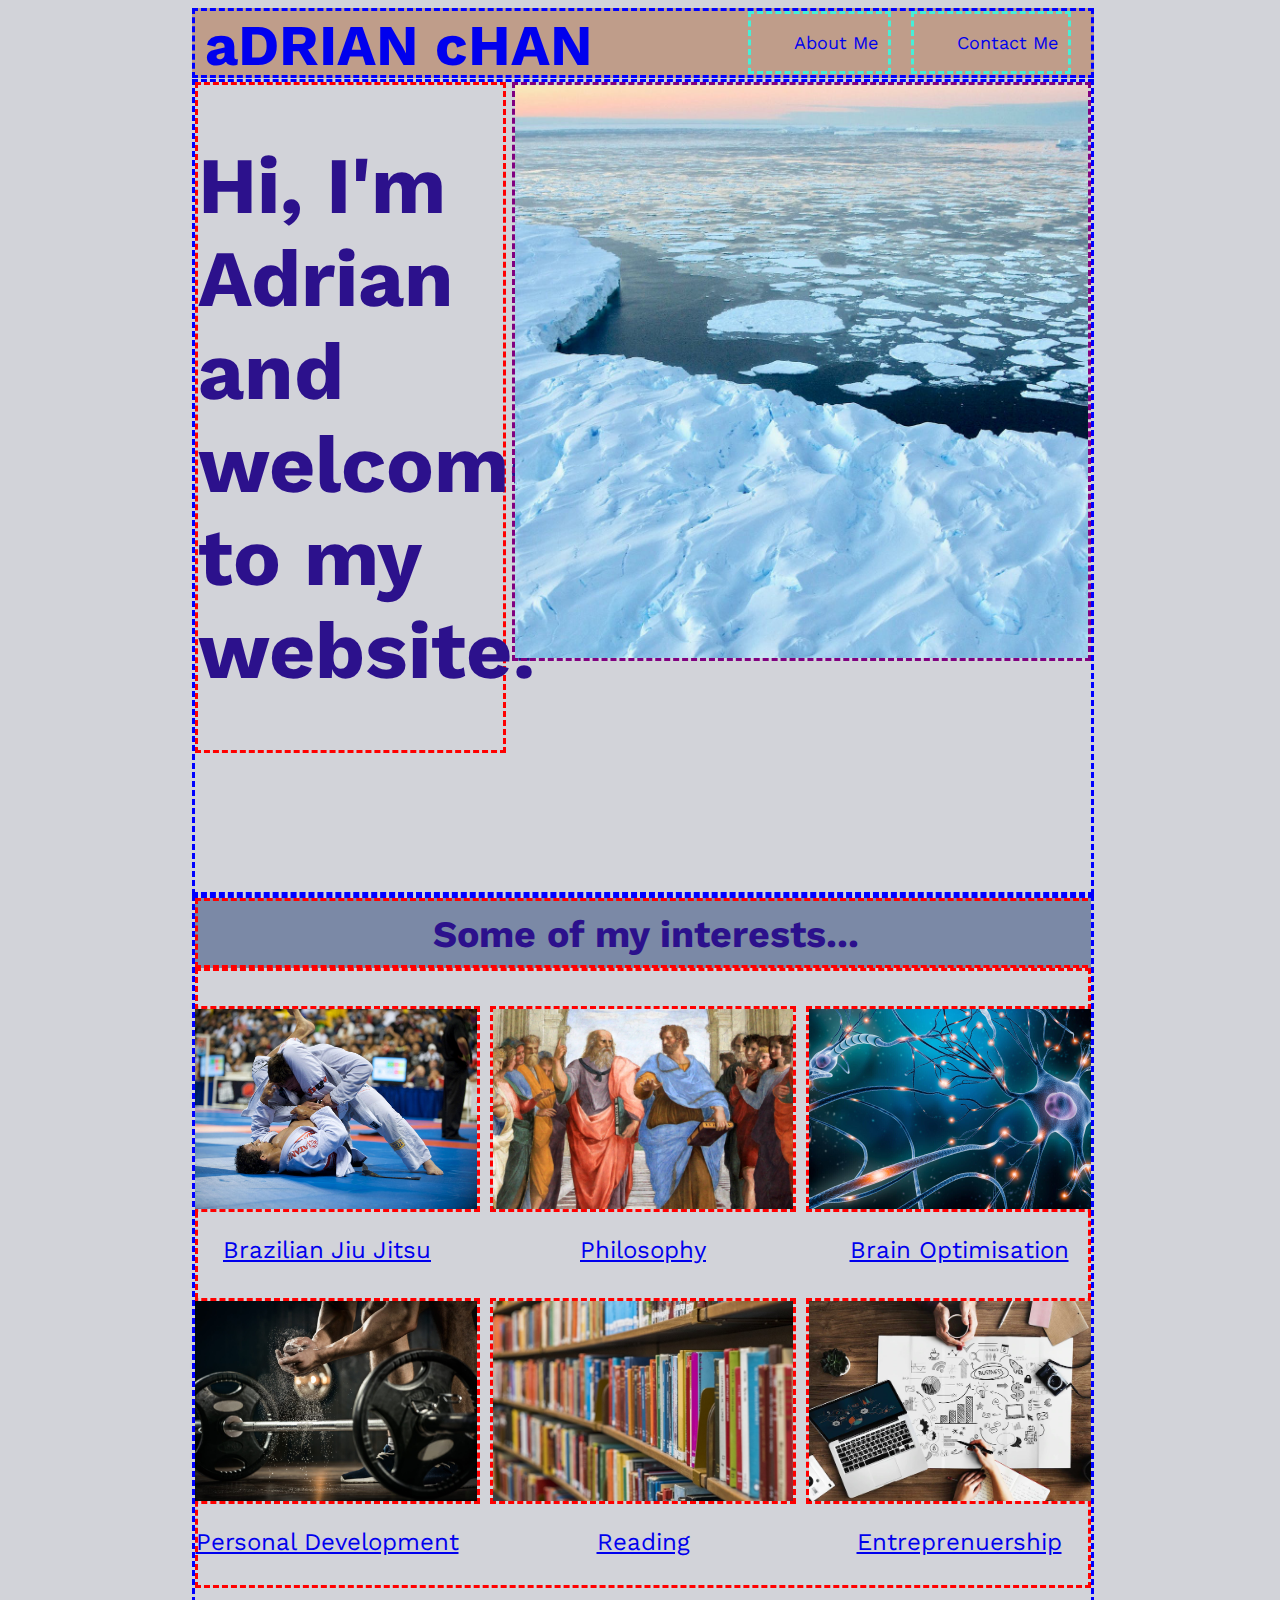
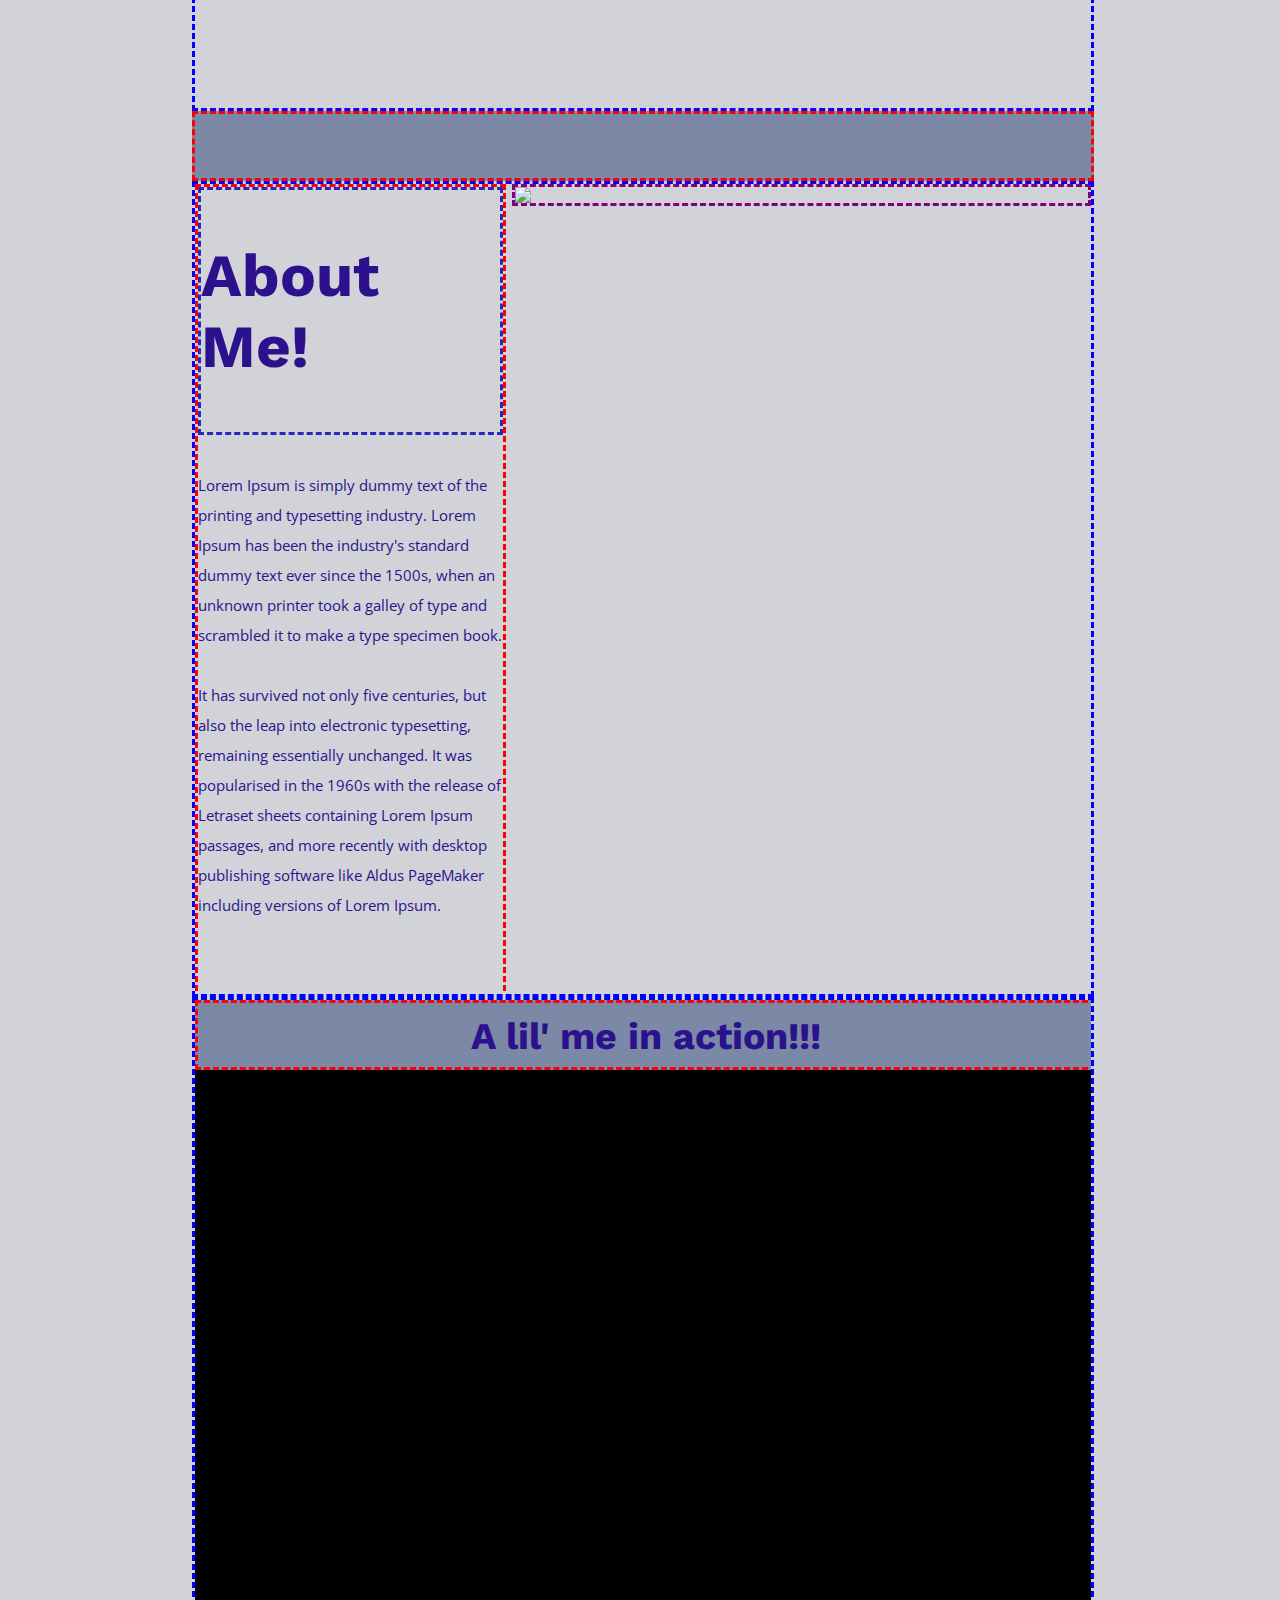
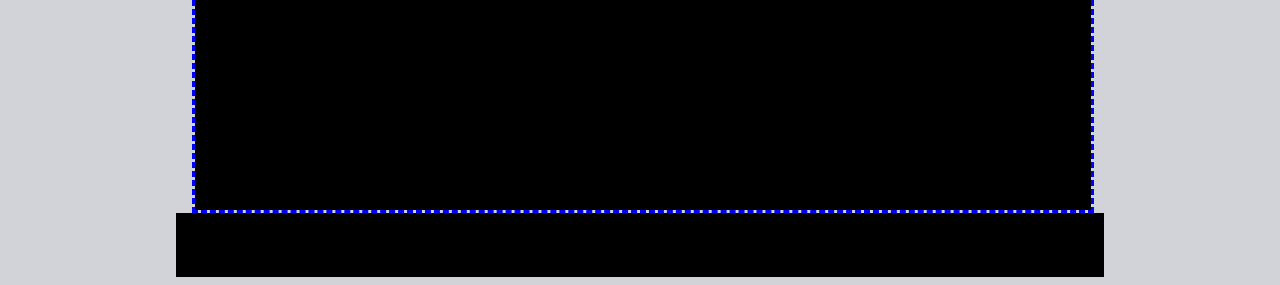
==== index.html @ 6a080537 "-main" ====
<!DOCTYPE html>
<html lang="em">
    <head>
        <meta charset="UTF-8">
        <meta name="viewport" content="width=device-width", initial-scale=1.0">
        <meta http-equiv="X-UA-Compatible" content="ie-edge">
        <meta name="HandheldFriendly" content="true">
        <title>Adrian Chan</title>
        <link rel="stylesheet" type="text/css" href="Resources/index.css">
        <link href="https://fonts.googleapis.com/css?family=Open+Sans|Work+Sans:300" rel="stylesheet">

    </head>

<body>
    <!--Header Section-->
        <div id="header">
            <div class="logo">
                <h1> <a href="#"> aDRIAN cHAN</a></h1>
            </div>
            <div class="nav">
                <ul>
                    <li><a href="<A1>/contact.html"> Contact Me</a></li>
                </ul>
            </div>
            <div class="nav">
                <ul>
                    <li><a href="file:///Users/achan/Projects/A1/index.html"> About Me</a></li>
                </ul>
            </div>
        </div>


    <!--Body Section-->
    
        <div class="container">
            <div class="first-banner">
            <div class="L-column">
                <h1>Hi, I'm Adrian and welcome to my website!</h1>
            </div>
            
            <div class="R-column">
                <img src="Resources/images/iceberg.jpeg">
            </div>
            </div>
        </div>

        <div class="container">
            <div class="section-title">
                <h2>Some of my interests...</h2>
            </div>

            <div class="tiles">
                <div class="row">
                    <div class="column">
                        <div class="image-container">
                            <a href="https://en.wikipedia.org/wiki/Brazilian_jiu-jitsu" target="_blank" title="Brazilian Jiu Jitsu">
                        <img src="Resources/images/bjj.jpeg">
                            
                        </div> 
                        <div class="row">
                            <p>Brazilian Jiu Jitsu</p>   
                        </div>
                        </a>
                    </div>

                    <div class="column">
                        
                            <div class="image-container">
                                <a href="https://en.wikipedia.org/wiki/Philosophy" target="_blank" title="Philosophy">
                                <img src="Resources/images/philosophy.png">    
                            </div>
                            <div class="row">
                                <p>Philosophy</p>  
                            </div> 
                        </a> 
                    </div>

                    <div class="column">
                       
                            <div class="image-container">
                                <a href="https://blogs.scientificamerican.com/guest-blog/you-can-increase-your-intelligence-5-ways-to-maximize-your-cognitive-potential/"  
                                target="_blank"
                                title="5 Ways To Maximise Your Cognitive Potential">
                                <img src="Resources/images/neurons.jpeg">
                            </div> 
                            <div class="row">
                                <p>Brain Optimisation</p>  
                            </div> 
                        </a>
                    </div>
                </div>

                <div class="row">
                    <div class="column">
                            <div class="image-container">
                                <a href="https://en.wikipedia.org/wiki/Personal_development" target="_blank" title="Personal Development">
                            <img src="Resources/images/weights.jpeg">
                            </div>
                            <div class="row">
                                <p>Personal Development</p>  
                            </div>
                        </a>     
                    </div>

                    <div class="column">
                        
                            <div class="image-container">
                                <a href="https://www.amazon.com.au/books-store/b?ie=UTF8&node=4851626051" target="_blank" title="Amazon Books">
                                <img src="Resources/images/library.jpeg">
                            </div> 
                            <div class="row">
                                <p>Reading</p>  
                            </div>
                        </a> 
                    </div>
                    
                    <div class="column">
                        
                            <div class="image-container">
                                <a href="https://en.wikipedia.org/wiki/Entrepreneurship" target="_blank" title="Entrepreneurship">
                                <img src="Resources/images/entreprenuer.webp">
                            
                            </div> 
                            <div class="row">
                                <p>Entreprenuership</p>  
                            </div>  
                        </a>
                        </a> 
                    </div>
                </div>

            </div>
            
        </div>
        <div class="section-title"></div>

<!--About me Section-->

        <div class="container">
            <div class="L-column">
                <div class="about-title">
                    <h2>About Me!</h2>
                </div>

                <div class="about-descrip">
                    <p>Lorem Ipsum is simply dummy text of the printing and typesetting industry. Lorem Ipsum has been the industry's standard dummy text ever since the 1500s, when an unknown printer took a galley of type and scrambled it to make a type specimen book. 
                        <br><br>
                        It has survived not only five centuries, but also the leap into electronic typesetting, remaining essentially unchanged. It was popularised in the 1960s with the release of Letraset sheets containing Lorem Ipsum passages, and more recently with desktop publishing software like Aldus PageMaker including versions of Lorem Ipsum.</p>
                </div>
            </div>

            <div class="R-column">
                <div class="personal-pic">
                <img src="Resources/images/PXL_20210820_105557443.MP.jpg">
                <img src="Resources/images/IMG-20210425-WA0020.jpg">
                </div>
            </div>
        </div>

<!--Video Section-->

    <div class="container">
        <div class="section-title">
            <h2>A lil' me in action!!!</h2>
        </div>

        <div class="vid-container">
            <iframe width=90% height=90% src="https://www.youtube.com/embed/cXAFay__i5Q" title="YouTube video player" frameborder="0" allow="accelerometer; autoplay; clipboard-write; encrypted-media; gyroscope; picture-in-picture" allowfullscreen></iframe>
        </div> 

    </div>
<footer>


    
</footer>
</body>
---- Resources/index.css ----
/* Media Queries: Tablet Landscape */
@media screen and (max-width: 1060px) {
  #primary { width:67%; }
  #secondary { width:30%; margin-left:3%;}  
}

/* Media Queries: Tabled Portrait */
@media screen and (max-width: 768px) {
  #primary { width:100%; }
  #secondary { width:100%; margin:0; border:none; }
} 

html { font-size:100%; }

@media (min-width: 640px) { body {font-size:1rem;} } 
@media (min-width:960px) { body {font-size:1.2rem;} } 
@media (min-width:1100px) { body {font-size:1.5rem;} } 


body {
    Font-Family: 'Work Sans', Sans-Serif;
    font-weight:normal;
    max-width: 100%;
    background-color: #D2D3D9;
    overflow-x: hidden;
    color: #2C118C;
    margin-left: 12rem;
    margin-right: 12rem;
  
}


footer {
  padding: 2rem 1rem;
  margin: 0 -1rem;
  width: calc(100% + 2rem);
  background-color: black;
  color: var(--color-light-bg);
    width: 100%;
 }


img {
    max-width: 100%;
    min-height: 100%;
    max-height: 100%;
    display: block;
    object-fit:cover; 
    height: auto;

}

ul > li {
    display: inline-block;
    padding-left: 3px;
    /* You can also add some margins here to make it look prettier */
}



.container {
    height: 90vh;
    width: 100%;
    max-width: 100%;
    overflow: hidden;
    border-color: blue;
    border-style: dashed;
    display: block;
}

.form-cont {
  width: 100%;
  height: 80vh;
  display: flex;
  align-items: center;
  justify-content: center;
  
}

form{
  background: #f2f2f2;
  display: flex;
  flex-direction: column;
  padding: 1vw 4vw;
  width: 90%;
  max-width: 600px;
  border-radius: 10px;
  height: 80vh;
  margin-top: 50px;
  border-color: blue;
  border-style: dashed;
}

form h3{
  color:#001660;
  margin-bottom: 20px; 
  font-weight: 800;
}

form input, form textarea{
  border: 0;
  margin: 10px 0;
  padding: 20px;
  outline: none;
  background: white;
  font-size:16px;

}

form button{
  padding: 15px;
  background: white;
  color: red;
  font-size: 18px;
  border: 0;
  outline: none;
  cursor: pointer;
  width: 150px;
  margin: 20px auto 0;
  border-radius: 30px;
}

/* Header Section */

#header {
    border-color: blue;
    border-style: dashed;
    width: 100%;
    height: 64px;
    background-color: #BF9D8A;
}

.logo {
    float: left;
    padding-left: 10px;
    font-size: larger;
    vertical-align: middle;
    
}

.logo a{
    text-decoration: none;
}

.logo h1{
  display: inline;
}
.nav{
  float: right;
    border-color: rgb(69, 239, 216);
    border-style: dashed;
    padding-right: 10px;
    font-size:large;
    display: inline;
    margin-right: 20px;

}

.nav a{
  text-decoration: none;
}

/* Body Section */

/*first banner section*/

.first-banner{
    background-color: #7B89A6;
    z-index: 10;
}

.L-column{
    width: 34%;
    float: left;
    border-color: red;
    border-style: dashed;
    Font-Family: 'Work Sans', Sans-Serif;
    Font-Size: 40px;
    height: 100%;
    display: block;
    margin: 0 auto;
}

.LL-column{
  margin-left: 150px;
  display: block;
  border-color: red;
    border-style: dashed;
    Font-Family: 'Work Sans', Sans-Serif;
    Font-Size: 40px;
    float: left;
    width: 35%;
}

.LL-column a {
  text-decoration: none;
}

.R-column {
    width: 64%;
    float: right;
    border-color: purple;
    border-style: dashed;
    display: block;
}
.RR-column{
  margin-right: 150px;
  display: block;
  border-color: rgb(27, 50, 198);
  border-style: dashed;
  Font-Family: 'Work Sans', Sans-Serif;
  Font-Size: 45px;
  float: right;
  width: 33%;
}

/* Interest section */

.section-title{
    height: 64px;
    width: 100%;
    line-height: 5px;
    border-color: red;
    border-style: dashed;
    text-align: center;
    background-color: #7B89A6;
    font-size: 25px;
}


.tiles{
    padding-top: 30px;
    border-color: red;
    border-style: dashed;
  
    
}
.image-container {
    width: 300px;
    height: 200px;
    border-color: red;
    border-style: dashed;
    margin-right: auto;
    margin-left: auto;
    Font-Family: 'Work Sans', Sans-Serif;
    
  }



.row {
    display: flex;
    justify-content: center;
    
  }
  
  /* Create three equal columns that sits next to each other */
  .column {
    flex: 33.33%;
    padding: 5px;
   
  }

  /* About me section*/

  .about-title{
      height: auto;
      border-color: rgb(39, 41, 189);
      border-style: dashed;
      position: relative;
  }

  .about-descrip{
    Font-Family: 'Open Sans', Sans-Serif;
    Font-Size: 15px;
    padding-top: 20px;
    line-height: 2em;
    position: relative;
  }

.personal-pic{
    transition: 1s;
}

  .personal-pic img:last-child {
    display: none;  
  }
  .personal-pic:hover img:last-child {
    display: block;  
  }
  .personal-pic:hover img:first-child {
    display: none;  
  }

  /*Video Section */

  .vid-container{
      width: 100%;
      height: 100%;
      padding-left: auto;
      padding-right: auto;
      background-color: black;
  }

  iframe{
    display: block;
    margin: 0 auto;
  }
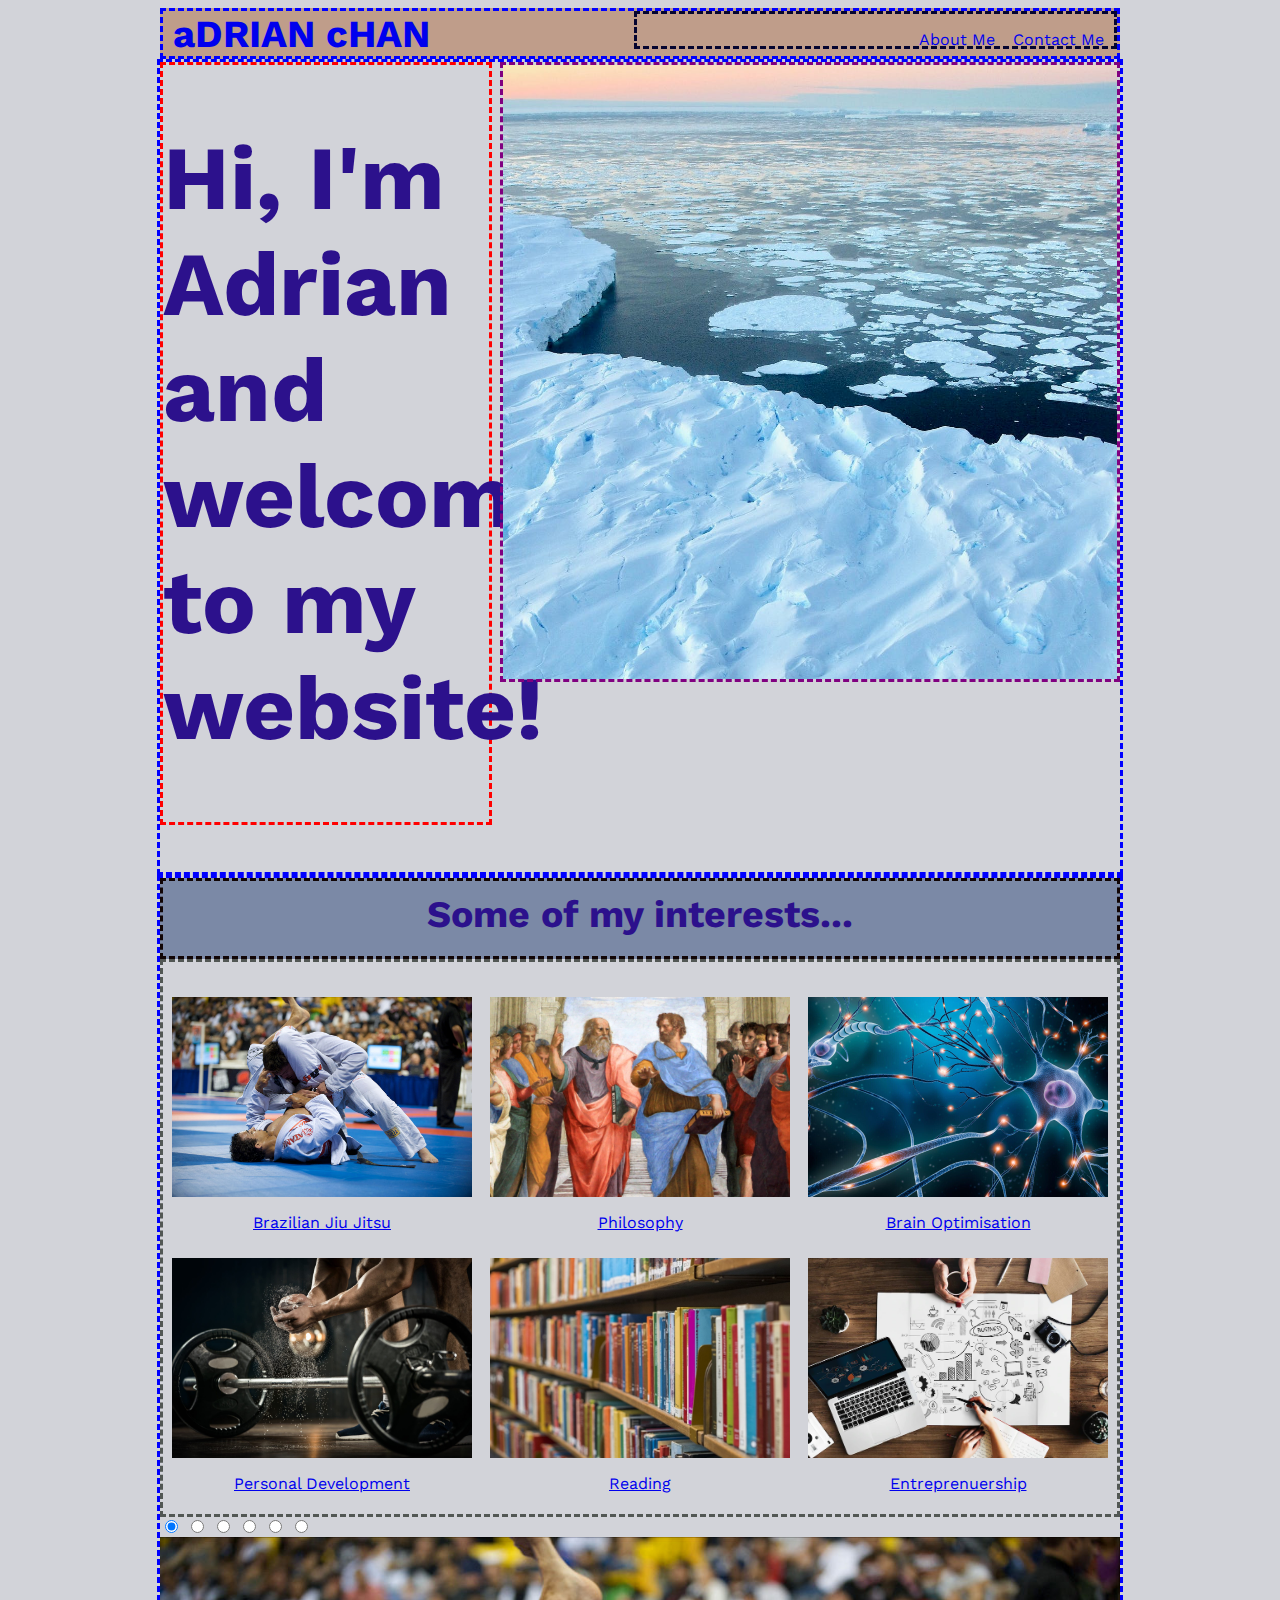
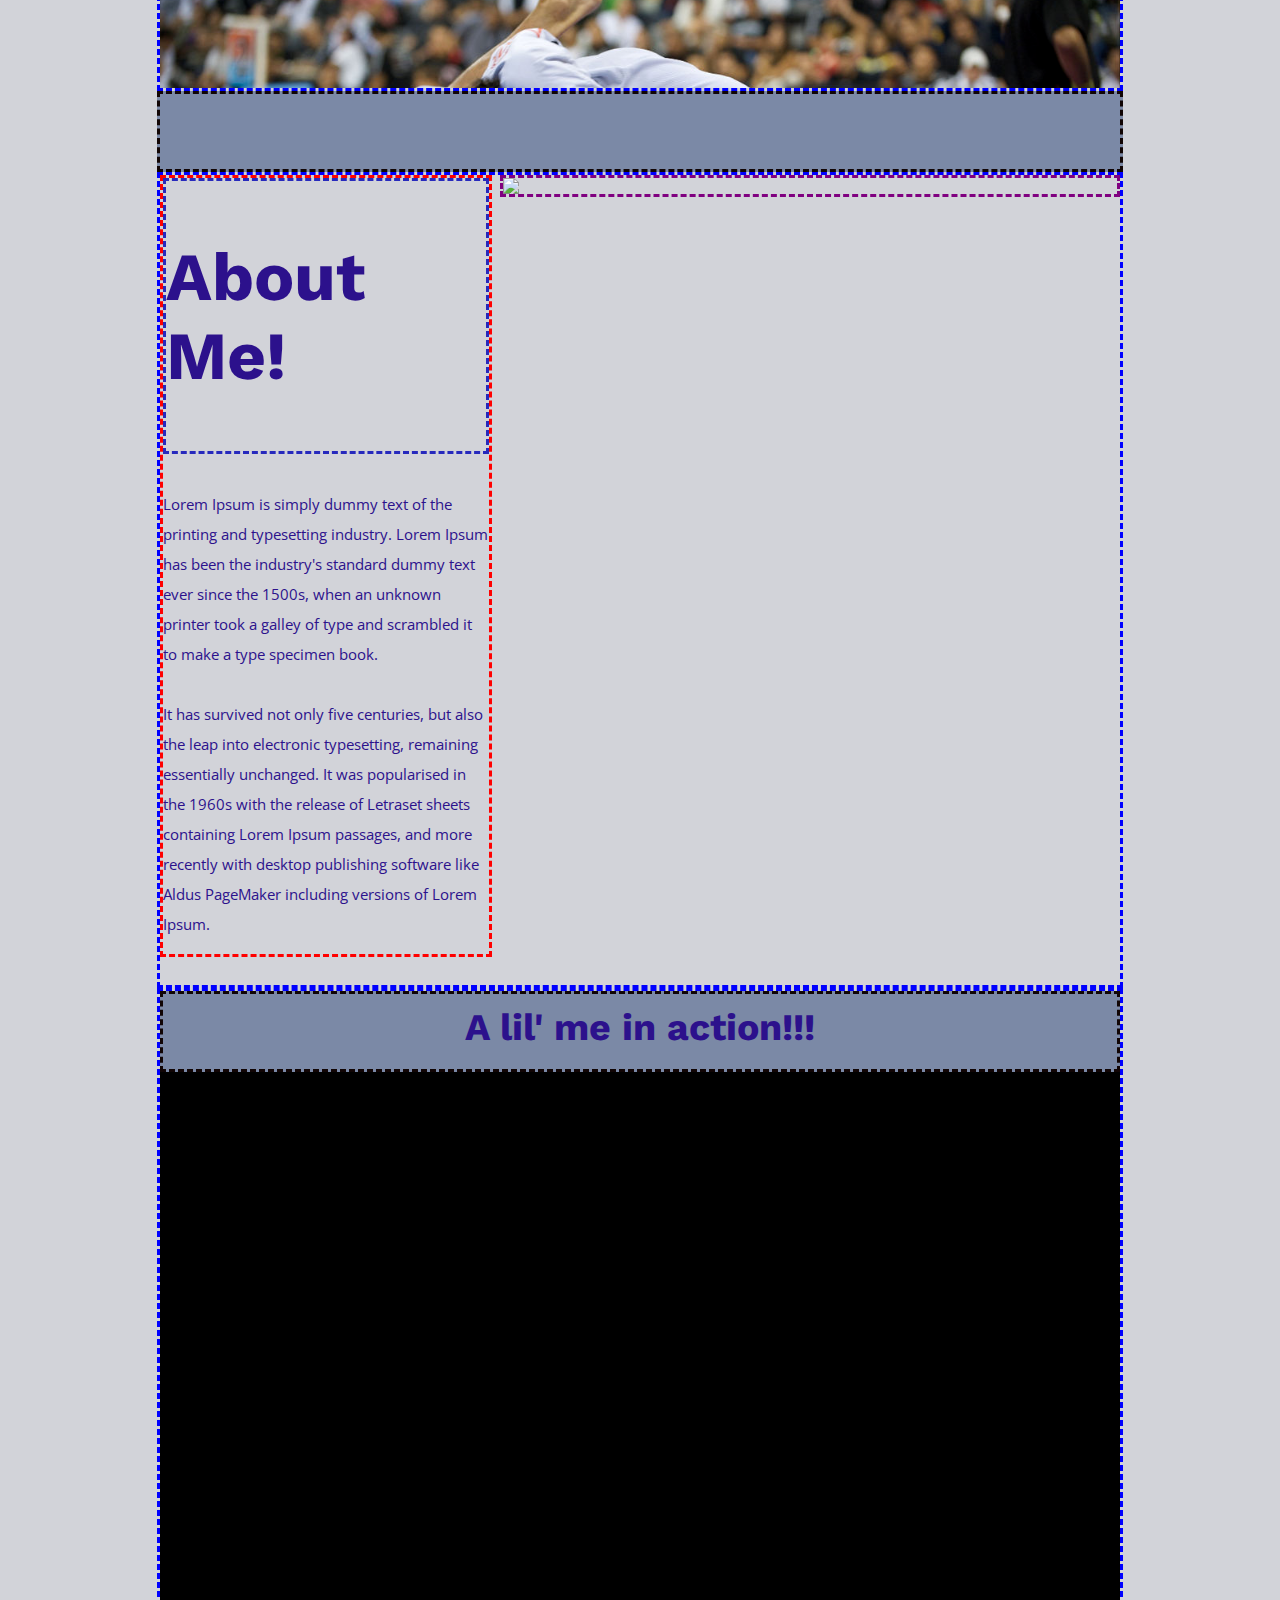
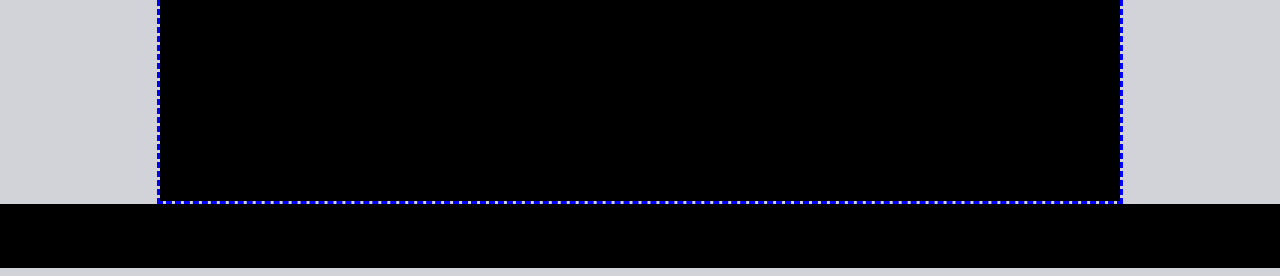
==== commit b2e280ec: "index page responsive complete" ====
--- a/index.html
+++ b/index.html
@@ -12,20 +12,40 @@
     </head>
 
 <body>
+
+    
     <!--Header Section-->
-        <div id="header">
+<!--         <div id="header">
             <div class="logo">
                 <h1> <a href="#"> aDRIAN cHAN</a></h1>
             </div>
             <div class="nav">
                 <ul>
-                    <li><a href="<A1>/contact.html"> Contact Me</a></li>
+                    <li><a href="https://adrianchan10.github.io/A1/contact.html"> Contact Me</a></li>
                 </ul>
             </div>
             <div class="nav">
                 <ul>
                     <li><a href="file:///Users/achan/Projects/A1/index.html"> About Me</a></li>
                 </ul>
+            </div>
+            <div class="nav">
+                <img src="Resources/images/menu.png" class="menu-icon">
+            </div>
+        </div> -->
+
+        <div id="header">
+            <div class="logo">
+                <h1> <a href="#"> aDRIAN cHAN</a></h1>
+            </div>
+            <div class="navbar">
+                <nav>
+                    <ul id="menuList">
+                        <li><a href="file:///Users/achan/Projects/A1/index.html"> About Me</a></li>
+                        <li><a href="https://adrianchan10.github.io/A1/contact.html"> Contact Me</a></li>
+                    </ul>
+                </nav>
+                <img src="Resources/images/menu.png" class="menu-icon" onclick="togglemenu()">
             </div>
         </div>
 
@@ -131,6 +151,58 @@
 
             </div>
             
+<!--carosel for media responsive-->
+             <div class="carousel">
+                <input type="radio" name="position" checked />
+                <input type="radio" name="position" />
+                <input type="radio" name="position" />
+                <input type="radio" name="position" />
+                <input type="radio" name="position" />
+                <input type="radio" name="position" />
+                <main id="carousel">
+                    <div class="item">
+                        <a href="https://en.wikipedia.org/wiki/Brazilian_jiu-jitsu" target="_blank" title="Brazilian Jiu Jitsu">
+                        <img src="Resources/images/bjj.jpeg">
+                        <div class="row">
+                            <h3>Brazilian Jiu Jitsu</h3>   
+                        </div>
+                        </a>
+                    </div>
+                    <div class="item">
+                        
+                        <img src="Resources/images/philosophy.png">  
+                            <div class="row">
+                                <h3>Philosophy</h3>  
+                            </div>
+                    </div>
+                <div class="item">
+                    <img src="Resources/images/neurons.jpeg">
+                        <div class="row">
+                            <h3>Brain Optimisation</h3>  
+                        </div> 
+                </div>
+                <div class="item">
+                    <img src="Resources/images/weights.jpeg">
+                        <div class="row">
+                            <h3>Personal Development</h3>  
+                        </div>
+                </div>
+                <div class="item">
+                    <img src="Resources/images/library.jpeg">
+                        <div class="row">
+                            <h3>Reading</h3>  
+                        </div>
+                </div>
+                <div class="item">
+                    <a href="https://en.wikipedia.org/wiki/Entrepreneurship" target="_blank" title="Entrepreneurship">
+                        <img src="Resources/images/entreprenuer.webp">
+                        <div class="row">
+                            <p>Entreprenuership</p>  
+                        </div>  
+                    </a>
+                </div>
+                <main>
+             </div>
         </div>
         <div class="section-title"></div>
 
@@ -170,9 +242,23 @@
 
     </div>
 <footer>
-
-
-    
 </footer>
+    <script>
+        var menuList = document.getElementById("menuList");
+
+        menuList.style.maxHeight = "0px";
+
+        function togglemenu() {
+
+            if(menuList.style.maxHeight == "0px")
+        {
+            menuList.style.maxHeight="130px";
+    }
+        else {
+            menuList.style.maxHeight = "0px";
+        }
+    }
+</script>
+
 </body>
-    +</html>--- a/Resources/index.css
+++ b/Resources/index.css
@@ -1,20 +1,3 @@
-/* Media Queries: Tablet Landscape */
-@media screen and (max-width: 1060px) {
-  #primary { width:67%; }
-  #secondary { width:30%; margin-left:3%;}  
-}
-
-/* Media Queries: Tabled Portrait */
-@media screen and (max-width: 768px) {
-  #primary { width:100%; }
-  #secondary { width:100%; margin:0; border:none; }
-} 
-
-html { font-size:100%; }
-
-@media (min-width: 640px) { body {font-size:1rem;} } 
-@media (min-width:960px) { body {font-size:1.2rem;} } 
-@media (min-width:1100px) { body {font-size:1.5rem;} } 
 
 
 body {
@@ -24,9 +7,6 @@
     background-color: #D2D3D9;
     overflow-x: hidden;
     color: #2C118C;
-    margin-left: 12rem;
-    margin-right: 12rem;
-  
 }
 
 
@@ -61,11 +41,12 @@
 .container {
     height: 90vh;
     width: 100%;
-    max-width: 100%;
+    max-width: 60rem;
     overflow: hidden;
     border-color: blue;
     border-style: dashed;
     display: block;
+    margin: 0 auto;
 }
 
 .form-cont {
@@ -122,20 +103,31 @@
 
 /* Header Section */
 
-#header {
+/* #header {
     border-color: blue;
     border-style: dashed;
     width: 100%;
     height: 64px;
     background-color: #BF9D8A;
+} */
+
+#header{
+  max-width: 60rem;
+  box-sizing: border-box;
+  overflow: hidden;
+  background-color: #BF9D8A;
+  border-color: blue;
+  border-style: dashed;
+  display: block;
+  margin: 0 auto;
+  
 }
 
 .logo {
     float: left;
     padding-left: 10px;
     font-size: larger;
-    vertical-align: middle;
-    
+    vertical-align: middle;   
 }
 
 .logo a{
@@ -145,7 +137,16 @@
 .logo h1{
   display: inline;
 }
-.nav{
+
+.menu-icon{
+  width: 50px;
+  cursor: pointer;
+  display: none;
+  margin: 2px 0;
+}
+
+
+/* .nav{
   float: right;
     border-color: rgb(69, 239, 216);
     border-style: dashed;
@@ -154,11 +155,34 @@
     display: inline;
     margin-right: 20px;
 
-}
-
-.nav a{
+} */
+
+nav{
+  flex: 1;
+  text-align: right;
+}
+
+nav ul li{
+  list-style: none;
+  display: inline-block;
+  margin-right: 10px;
+}
+.navbar{
+  width: 50%;
+  display: flex;
+  align-items: center;
+  border-color: rgb(5, 5, 48);
+  border-style: dashed;
+  float: right;
+}
+
+nav a{
   text-decoration: none;
 }
+nav ul li a:hover{
+  color: #ff5ea2
+}
+
 
 /* Body Section */
 
@@ -175,8 +199,7 @@
     border-color: red;
     border-style: dashed;
     Font-Family: 'Work Sans', Sans-Serif;
-    Font-Size: 40px;
-    height: 100%;
+    Font-Size: 5vh;
     display: block;
     margin: 0 auto;
 }
@@ -185,11 +208,11 @@
   margin-left: 150px;
   display: block;
   border-color: red;
-    border-style: dashed;
-    Font-Family: 'Work Sans', Sans-Serif;
-    Font-Size: 40px;
-    float: left;
-    width: 35%;
+  border-style: dashed;
+  Font-Family: 'Work Sans', Sans-Serif;
+  Font-Size: 40px;
+  float: left;
+  width: 35%;
 }
 
 .LL-column a {
@@ -217,29 +240,29 @@
 /* Interest section */
 
 .section-title{
-    height: 64px;
-    width: 100%;
+    height: 3em;
+    max-width: 60rem;
     line-height: 5px;
-    border-color: red;
+    border-color: rgb(17, 5, 5);
     border-style: dashed;
     text-align: center;
     background-color: #7B89A6;
     font-size: 25px;
+    margin: 0 auto;
 }
 
 
 .tiles{
     padding-top: 30px;
-    border-color: red;
-    border-style: dashed;
-  
+    border-color: rgb(82, 87, 84);
+    border-style: dashed;
+
     
 }
 .image-container {
     width: 300px;
     height: 200px;
-    border-color: red;
-    border-style: dashed;
+ 
     margin-right: auto;
     margin-left: auto;
     Font-Family: 'Work Sans', Sans-Serif;
@@ -305,4 +328,196 @@
   iframe{
     display: block;
     margin: 0 auto;
-  }+  }
+
+  .carousel{
+    display: hidden;
+  }
+
+
+  @media only screen and (max-width: 700px) {
+
+    nav ul{
+      width: 100%;
+      position: absolute;
+      top: 75px;
+      right: 0;
+      z-index: 2;
+      background-color: #001660;
+    }
+  
+    nav ul li {
+      display: block;
+      margin-top: 10px;
+      margin-bottom: 10px;
+    }
+  
+    nav ul li a {
+      color: #BF9D8A;
+    }
+    .menu-icon{
+      display: block;
+    }
+
+    #menuList {
+      overflow: hidden;
+      transition: 0.5s;
+    }    
+
+    body h1{
+      font-size: 2em;
+    }
+
+    .first-banner{
+      flex-direction: column-reverse;
+      margin: 50px 0;
+      flex-basis: 100%;
+      margin-bottom: 50px;
+    }
+
+    .L-column{
+      width: 100%;
+      flex-basis: 100%;
+      margin-bottom: 50px;
+    }
+    .L-column h1{
+      font-size: 35px;
+    }
+
+    .R-column{
+      margin: 0 auto;
+      width: 100%;
+    }
+    
+    .tiles {
+      display: none;
+    }
+    
+    .navbar{
+      width: 25%;
+    }
+    
+    .section-title{
+      width: 100%;
+    }
+    .section-title h2{
+      font-size: 2rem;
+    }
+/* carousel section */
+
+    .carousel{
+        height: 600px;
+        margin: 0;
+        display: grid;
+        grid-template-rows: 500px 100px;
+        grid-template-columns: 1fr 30px 30px 30px 30px 30px 30px 1fr;
+        align-items: center;
+        justify-items: center;
+        
+      }
+      
+      main#carousel {
+        grid-row: 1 / 2;
+        grid-column: 1 / 9;
+        width: 100vw;
+        height: 500px;
+        display: flex;
+        align-items: center;
+        justify-content: center;
+        overflow: hidden;
+        transform-style: preserve-3d;
+        perspective: 600px;
+        --items: 6;
+        --middle: 3;
+        --position: 1;
+        pointer-events: none;
+      }
+      
+      div.item {
+        position: absolute;
+        width: 300px;
+        height: 400px;
+        
+        --r: calc(var(--position) - var(--offset));
+        --abs: max(calc(var(--r) * -1), var(--r));
+        transition: all 0.25s linear;
+        transform: rotateY(calc(-10deg * var(--r)))
+          translateX(calc(-300px * var(--r)));
+        z-index: calc((var(--position) - var(--abs)));
+      }
+      
+      div.item:nth-of-type(1) {
+        --offset: 1;
+      }
+      div.item:nth-of-type(2) {
+        --offset: 2;
+      }
+      div.item:nth-of-type(3) {
+        --offset: 3;
+      }
+      div.item:nth-of-type(4) {
+        --offset: 4;
+      }
+      div.item:nth-of-type(5) {
+        --offset: 5;
+      }
+      div.item:nth-of-type(6) {
+        --offset: 6;
+      }
+      
+      input:nth-of-type(1) {
+        grid-column: 2 / 3;
+        grid-row: 2 / 3;
+      }
+      input:nth-of-type(1):checked ~ main#carousel {
+        --position: 1;
+      }
+      
+      input:nth-of-type(2) {
+        grid-column: 3 / 4;
+        grid-row: 2 / 3;
+      }
+      input:nth-of-type(2):checked ~ main#carousel {
+        --position: 2;
+      }
+      
+      input:nth-of-type(3) {
+        grid-column: 4 /5;
+        grid-row: 2 / 3;
+      }
+      input:nth-of-type(3):checked ~ main#carousel {
+        --position: 3;
+      }
+      
+      input:nth-of-type(4) {
+        grid-column: 5 / 6;
+        grid-row: 2 / 3;
+      }
+      input:nth-of-type(4):checked ~ main#carousel {
+        --position: 4;
+      }
+      
+      input:nth-of-type(5) {
+        grid-column: 6 / 7;
+        grid-row: 2 / 3;
+      }
+      input:nth-of-type(5):checked ~ main#carousel {
+        --position: 5;
+      }
+
+       
+      input:nth-of-type(6) {
+        grid-column: 7 / 8;
+        grid-row: 2 / 3;
+      }
+      input:nth-of-type(6):checked ~ main#carousel {
+        --position: 6;
+      }
+      
+      .item img{
+        object-fit: scale-down;
+        width: 100%;
+        height: 200px;
+      }
+  }
+  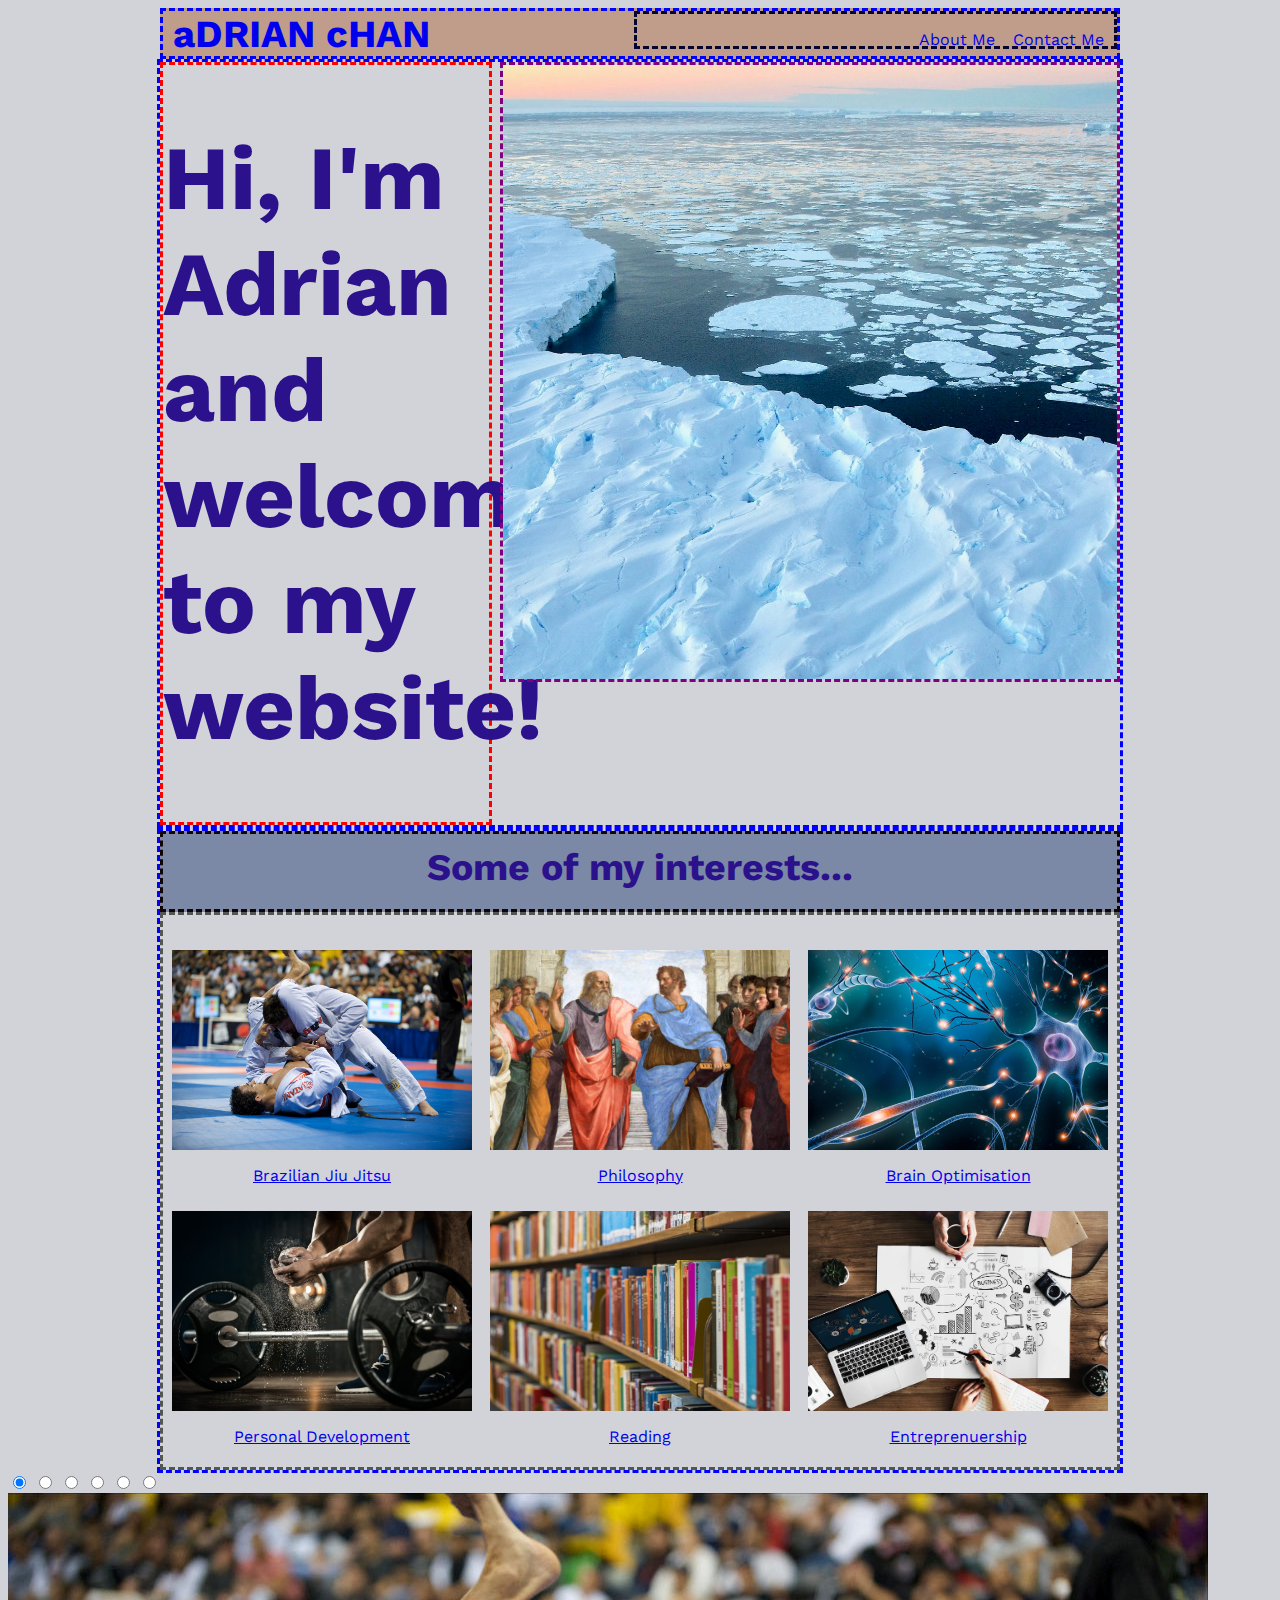
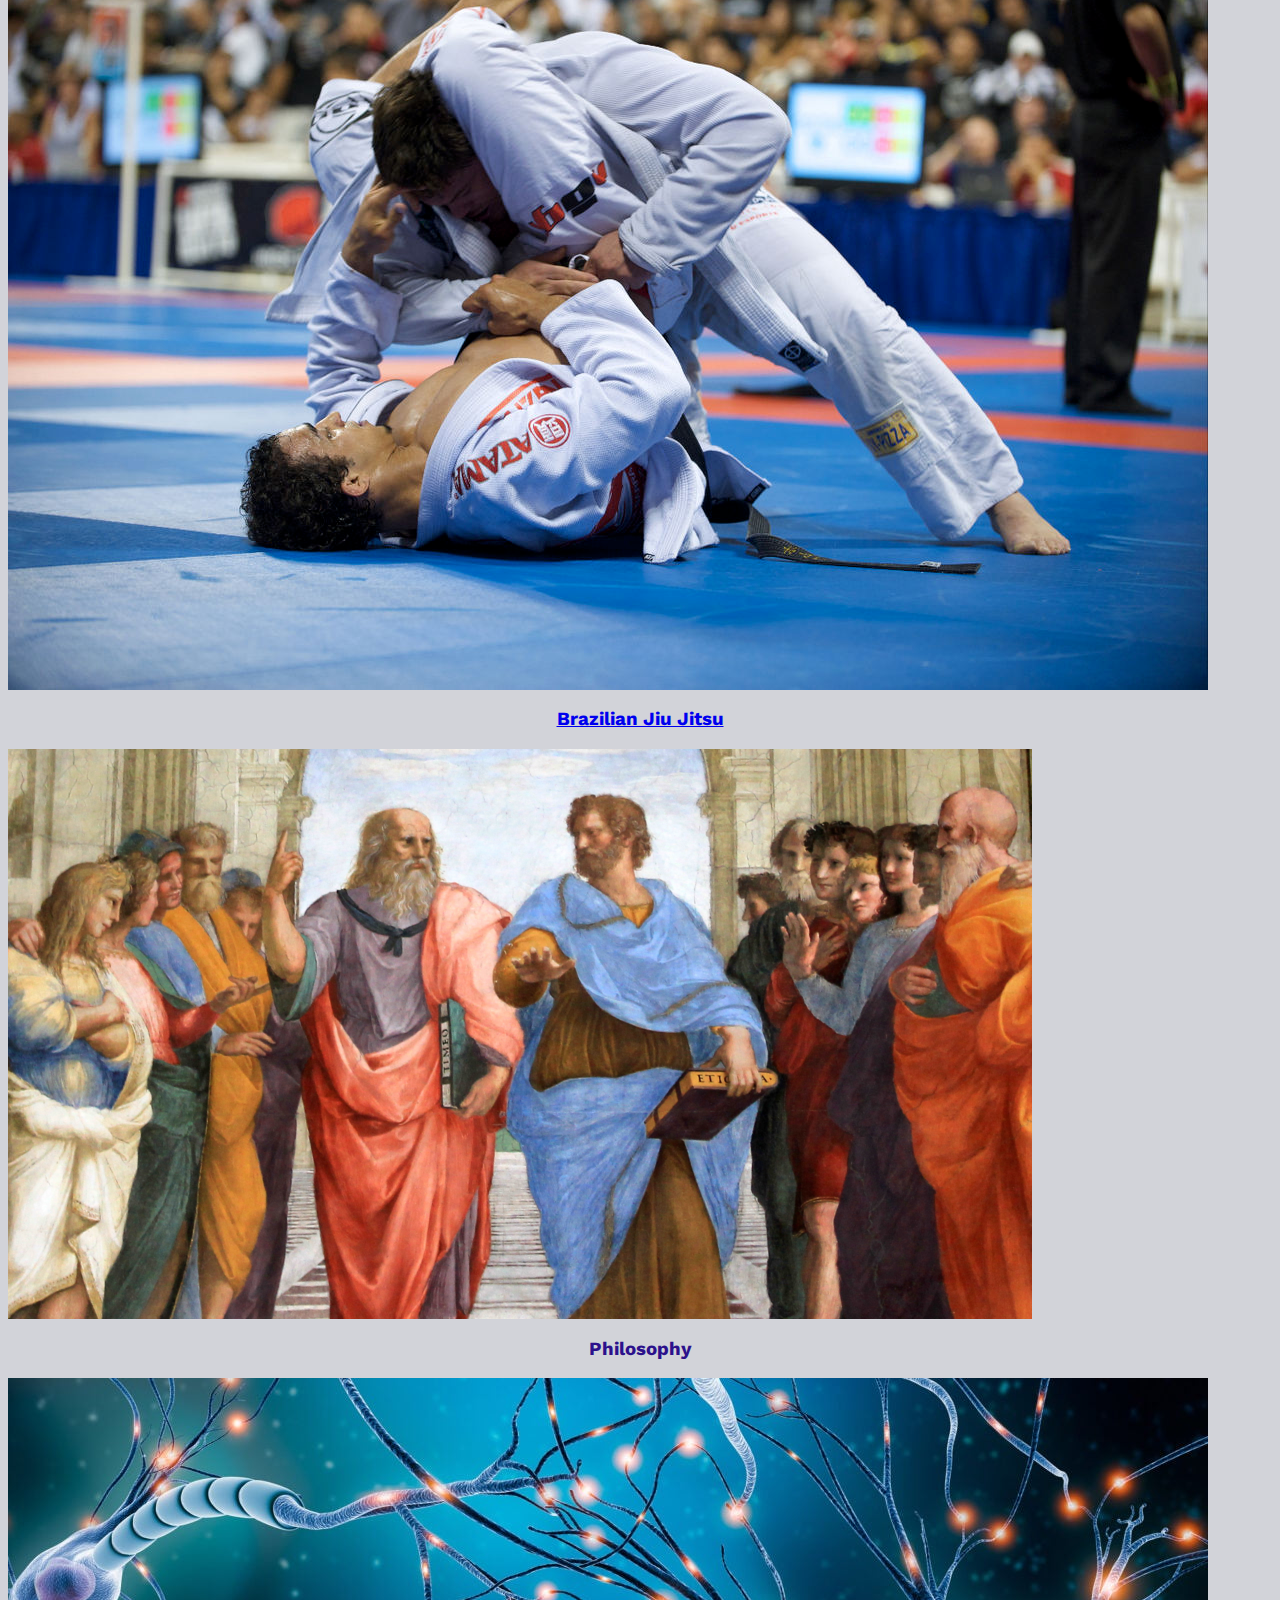
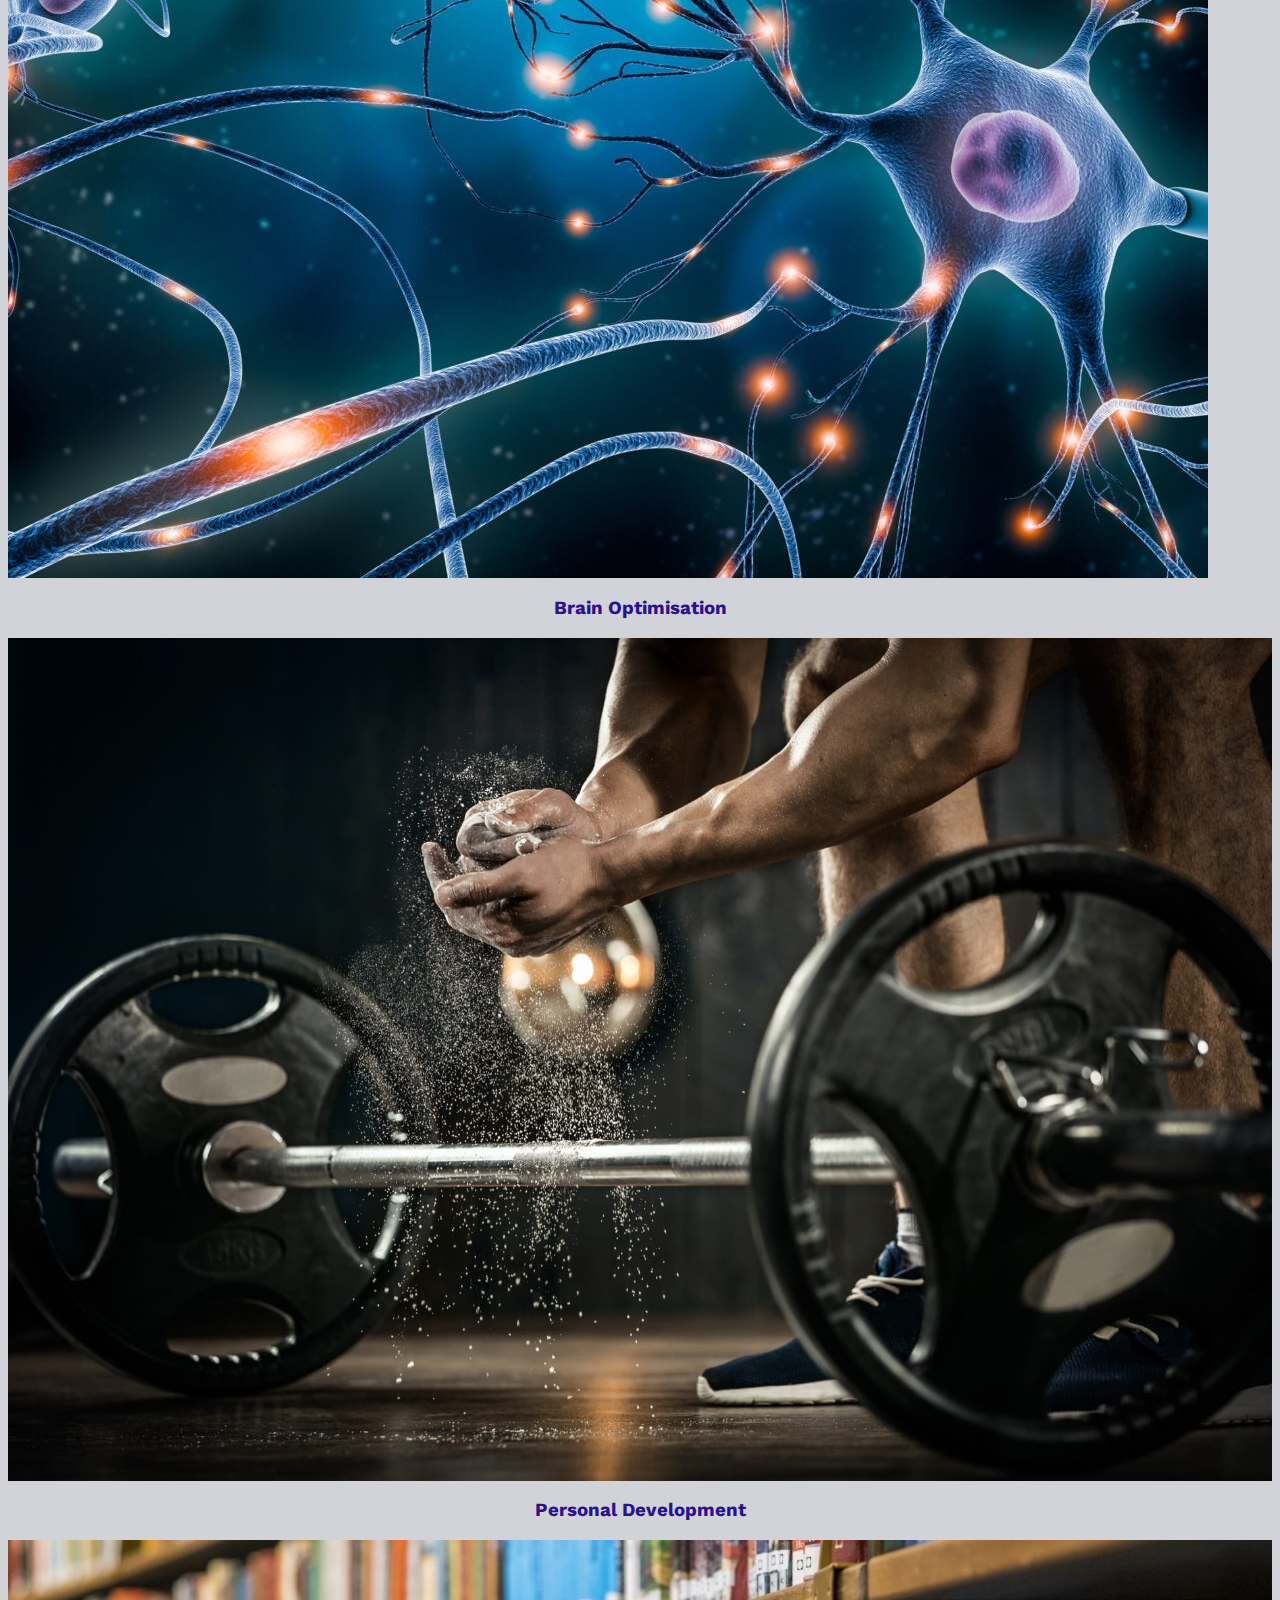
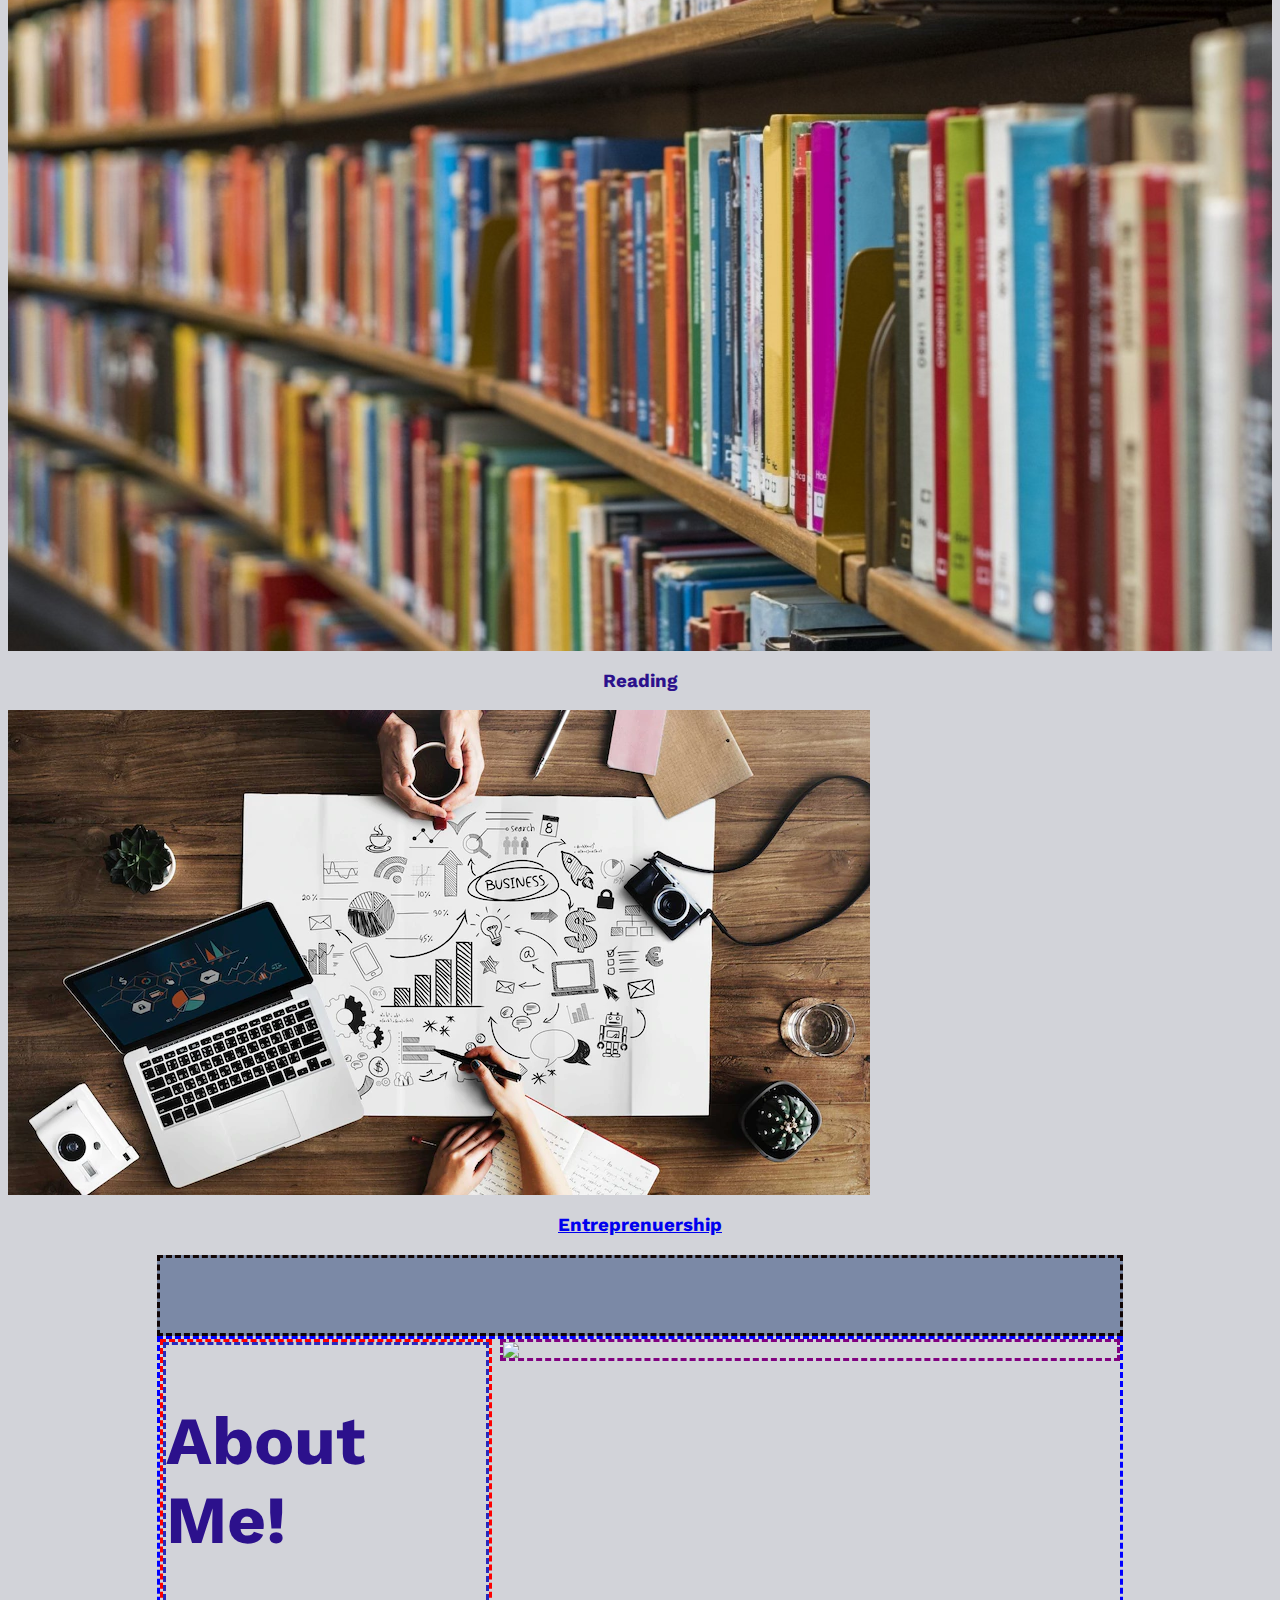
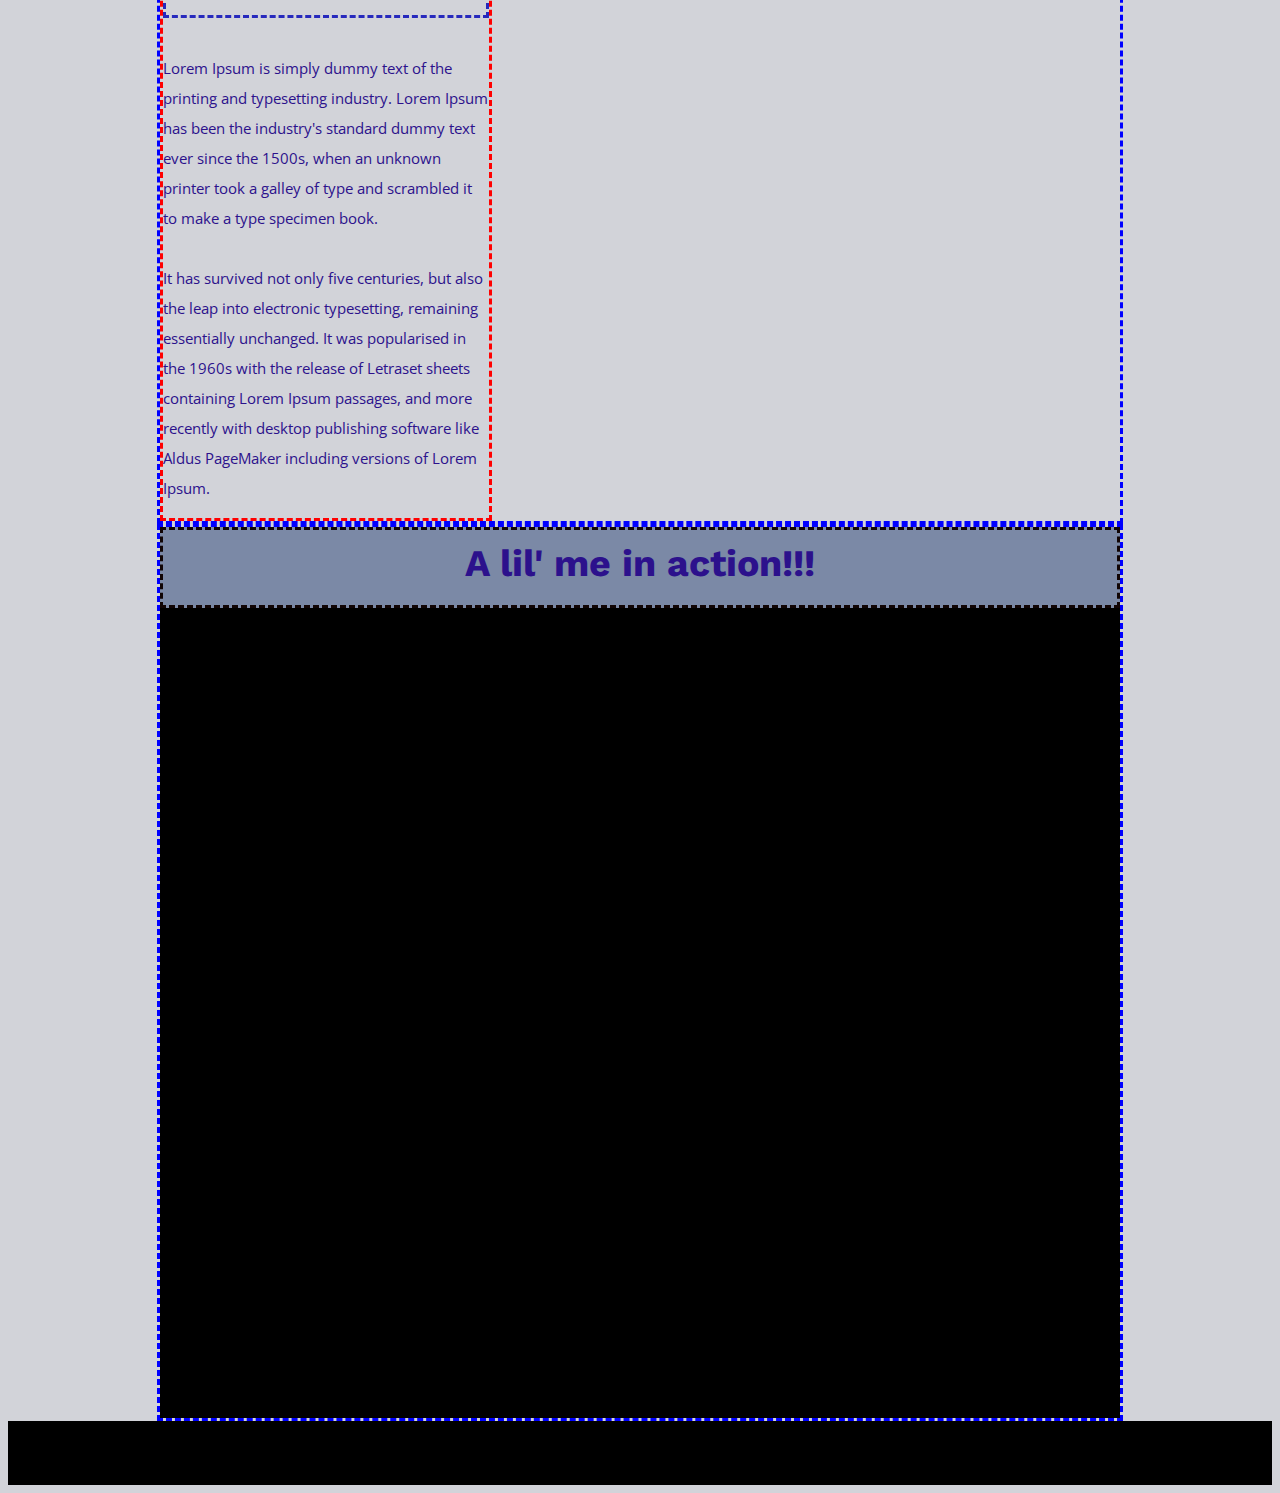
==== commit bc4612e8: "- responsive done" ====
--- a/index.html
+++ b/index.html
@@ -42,7 +42,7 @@
                 <nav>
                     <ul id="menuList">
                         <li><a href="file:///Users/achan/Projects/A1/index.html"> About Me</a></li>
-                        <li><a href="https://adrianchan10.github.io/A1/contact.html"> Contact Me</a></li>
+                        <li><a href="file:///Users/achan/Projects/A1/contact.html"> Contact Me</a></li>
                     </ul>
                 </nav>
                 <img src="Resources/images/menu.png" class="menu-icon" onclick="togglemenu()">
@@ -148,7 +148,7 @@
                         </a> 
                     </div>
                 </div>
-
+            </div>
             </div>
             
 <!--carosel for media responsive-->
@@ -197,7 +197,7 @@
                     <a href="https://en.wikipedia.org/wiki/Entrepreneurship" target="_blank" title="Entrepreneurship">
                         <img src="Resources/images/entreprenuer.webp">
                         <div class="row">
-                            <p>Entreprenuership</p>  
+                            <h3>Entreprenuership</h3>  
                         </div>  
                     </a>
                 </div>
--- a/Resources/index.css
+++ b/Resources/index.css
@@ -1,4 +1,6 @@
-
+html{
+  overflow-y: scroll;
+}
 
 body {
     Font-Family: 'Work Sans', Sans-Serif;
@@ -6,7 +8,7 @@
     max-width: 100%;
     background-color: #D2D3D9;
     overflow-x: hidden;
-    color: #2C118C;
+    color: #2C118C; 
 }
 
 
@@ -39,7 +41,7 @@
 
 
 .container {
-    height: 90vh;
+    height: 100%;
     width: 100%;
     max-width: 60rem;
     overflow: hidden;
@@ -51,10 +53,10 @@
 
 .form-cont {
   width: 100%;
-  height: 80vh;
+  height: 50%;
+  max-height: 90%;
   display: flex;
-  align-items: center;
-  justify-content: center;
+  
   
 }
 
@@ -62,12 +64,12 @@
   background: #f2f2f2;
   display: flex;
   flex-direction: column;
-  padding: 1vw 4vw;
+  padding: 4vw;
   width: 90%;
   max-width: 600px;
   border-radius: 10px;
   height: 80vh;
-  margin-top: 50px;
+  margin-top: 10px;
   border-color: blue;
   border-style: dashed;
 }
@@ -205,14 +207,14 @@
 }
 
 .LL-column{
-  margin-left: 150px;
+  margin-left: 50px;
   display: block;
   border-color: red;
   border-style: dashed;
   Font-Family: 'Work Sans', Sans-Serif;
   Font-Size: 40px;
   float: left;
-  width: 35%;
+  width: 40%;
 }
 
 .LL-column a {
@@ -227,7 +229,7 @@
     display: block;
 }
 .RR-column{
-  margin-right: 150px;
+  margin-right: 50px;
   display: block;
   border-color: rgb(27, 50, 198);
   border-style: dashed;
@@ -301,9 +303,9 @@
     position: relative;
   }
 
-.personal-pic{
-    transition: 1s;
-}
+  .personal-pic{
+      transition: 1s;
+  }
 
   .personal-pic img:last-child {
     display: none;  
@@ -315,11 +317,16 @@
     display: none;  
   }
 
+  .container .carousel{
+    display: none;
+  }
+
+
   /*Video Section */
 
   .vid-container{
       width: 100%;
-      height: 100%;
+      height: 90vh;
       padding-left: auto;
       padding-right: auto;
       background-color: black;
@@ -330,9 +337,7 @@
     margin: 0 auto;
   }
 
-  .carousel{
-    display: hidden;
-  }
+
 
 
   @media only screen and (max-width: 700px) {
@@ -375,11 +380,51 @@
       margin-bottom: 50px;
     }
 
+   .container{
+    height: 100%;
+   } 
+
     .L-column{
       width: 100%;
       flex-basis: 100%;
       margin-bottom: 50px;
     }
+
+    .LL-column{
+      max-width: 100%;
+      flex-basis: 100%;
+      margin-left: 10px;
+      width: 100%;
+      display: block;
+    }
+    .LL-column h2{
+      font-size: 35px;
+    }
+
+    .RR-column{
+      max-width: 100%;
+      margin: 0 5px;
+      width: 99%;
+      display: block;
+      overflow-y: scroll;
+      max-height: 100%;
+      overflow-x: hidden;
+      justify-content: center;
+      align-items: center;
+    }
+
+    .RR-column .form-cont {
+      height: 25%;
+      padding: 1vh;
+    }
+
+
+
+    .RR-column .form-cont h4{
+      font-size: 2rem;
+    }
+
+
     .L-column h1{
       font-size: 35px;
     }
@@ -403,7 +448,17 @@
     .section-title h2{
       font-size: 2rem;
     }
+
+    .personal-pic img{
+      display: none;
+    }
+
+  
 /* carousel section */
+    .container .carousel{
+      display:contents;
+
+    }
 
     .carousel{
         height: 600px;
@@ -413,7 +468,7 @@
         grid-template-columns: 1fr 30px 30px 30px 30px 30px 30px 1fr;
         align-items: center;
         justify-items: center;
-        
+        padding-bottom: 2rem;
       }
       
       main#carousel {
@@ -431,6 +486,7 @@
         --middle: 3;
         --position: 1;
         pointer-events: none;
+     
       }
       
       div.item {
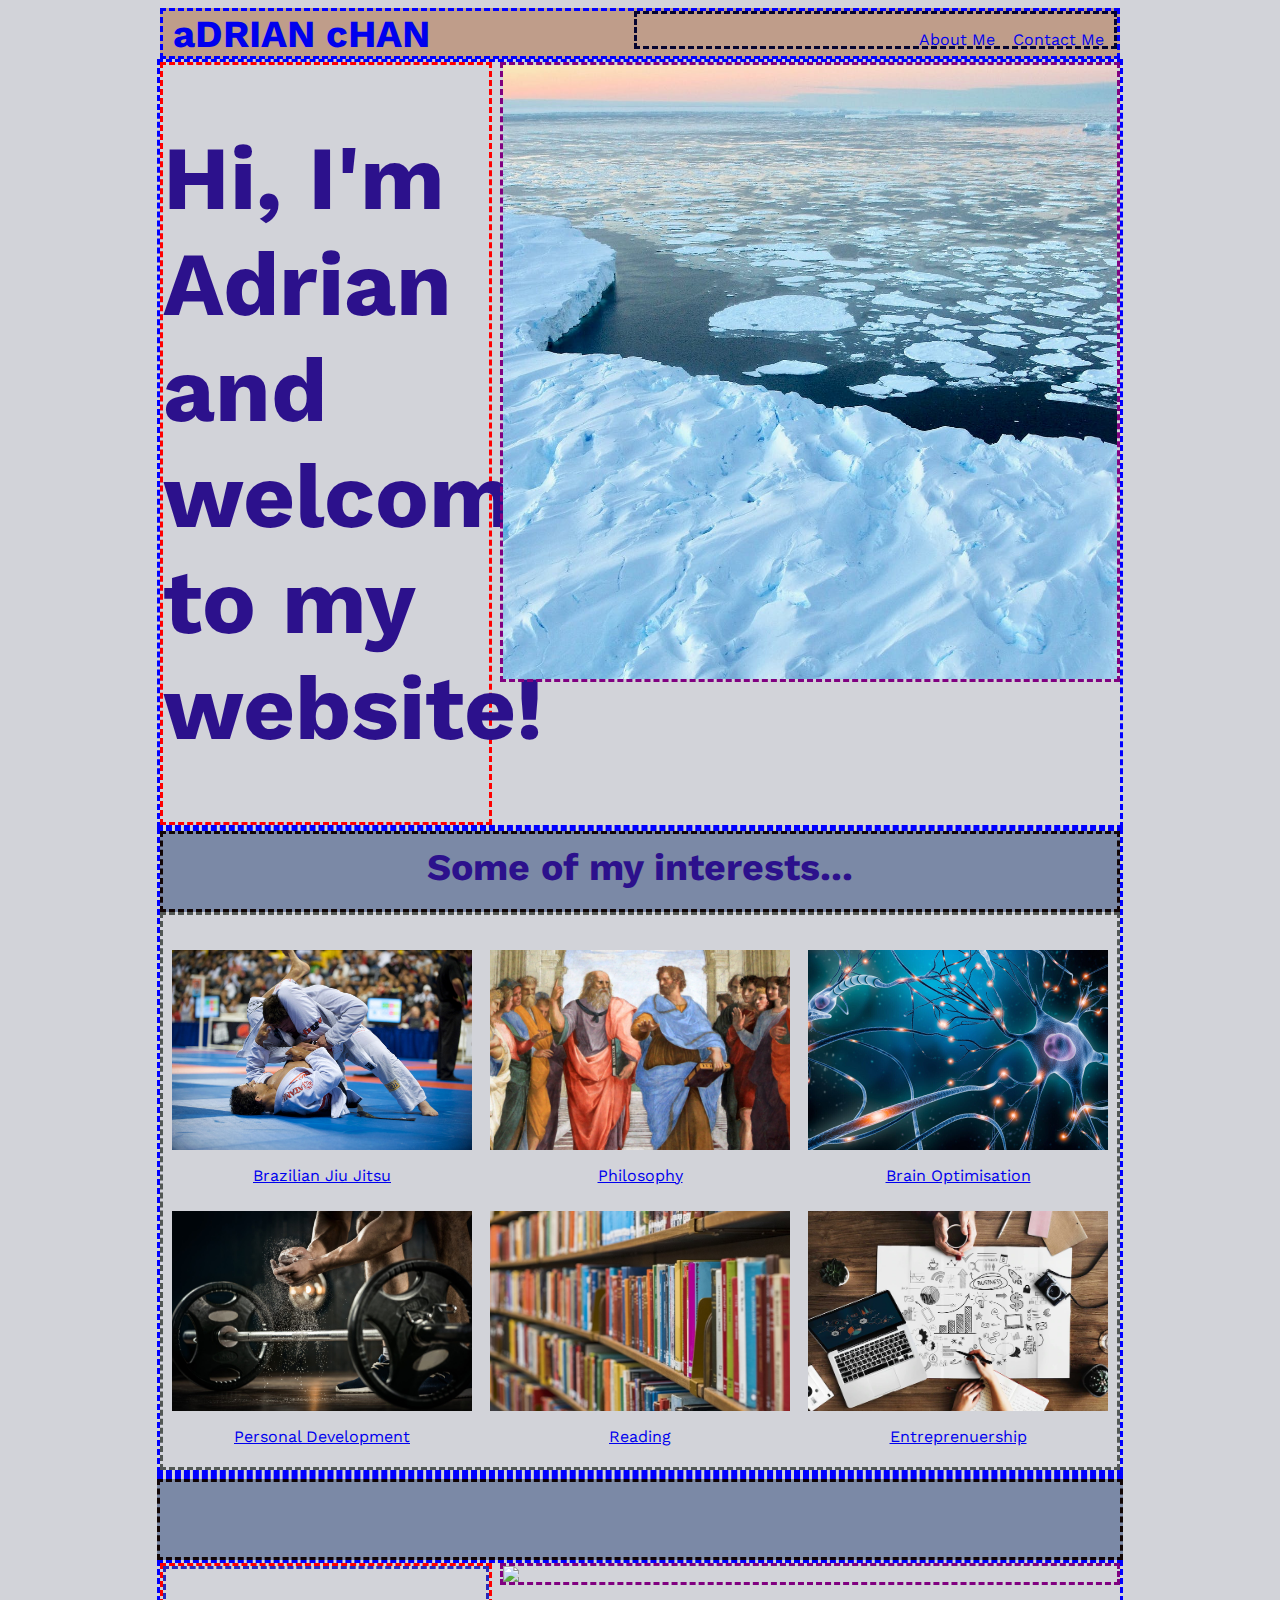
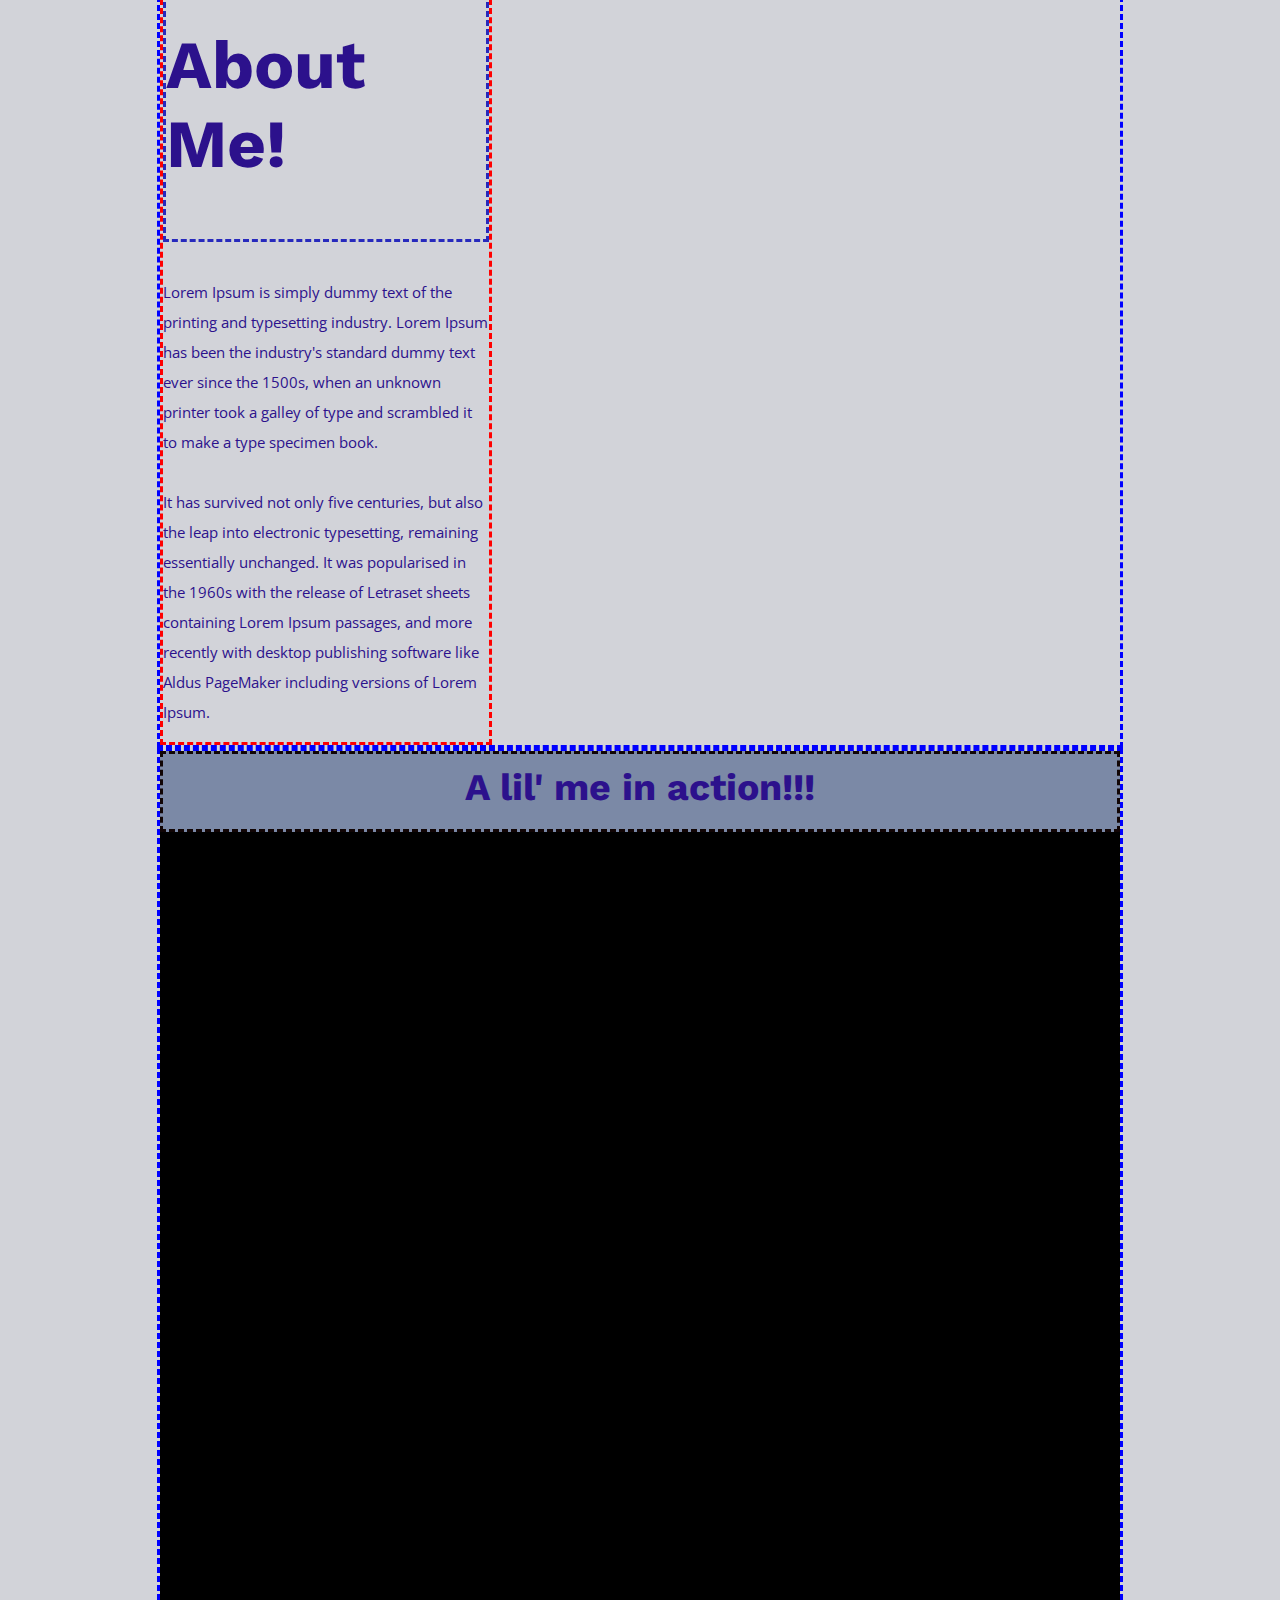
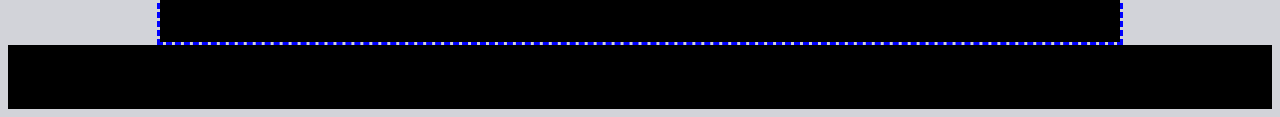
==== commit 8255db84: "- responsive change" ====
--- a/index.html
+++ b/index.html
@@ -152,6 +152,7 @@
             </div>
             
 <!--carosel for media responsive-->
+            <div  class="container">
              <div class="carousel">
                 <input type="radio" name="position" checked />
                 <input type="radio" name="position" />
@@ -202,8 +203,10 @@
                     </a>
                 </div>
                 <main>
+
              </div>
         </div>
+    </div>
         <div class="section-title"></div>
 
 <!--About me Section-->
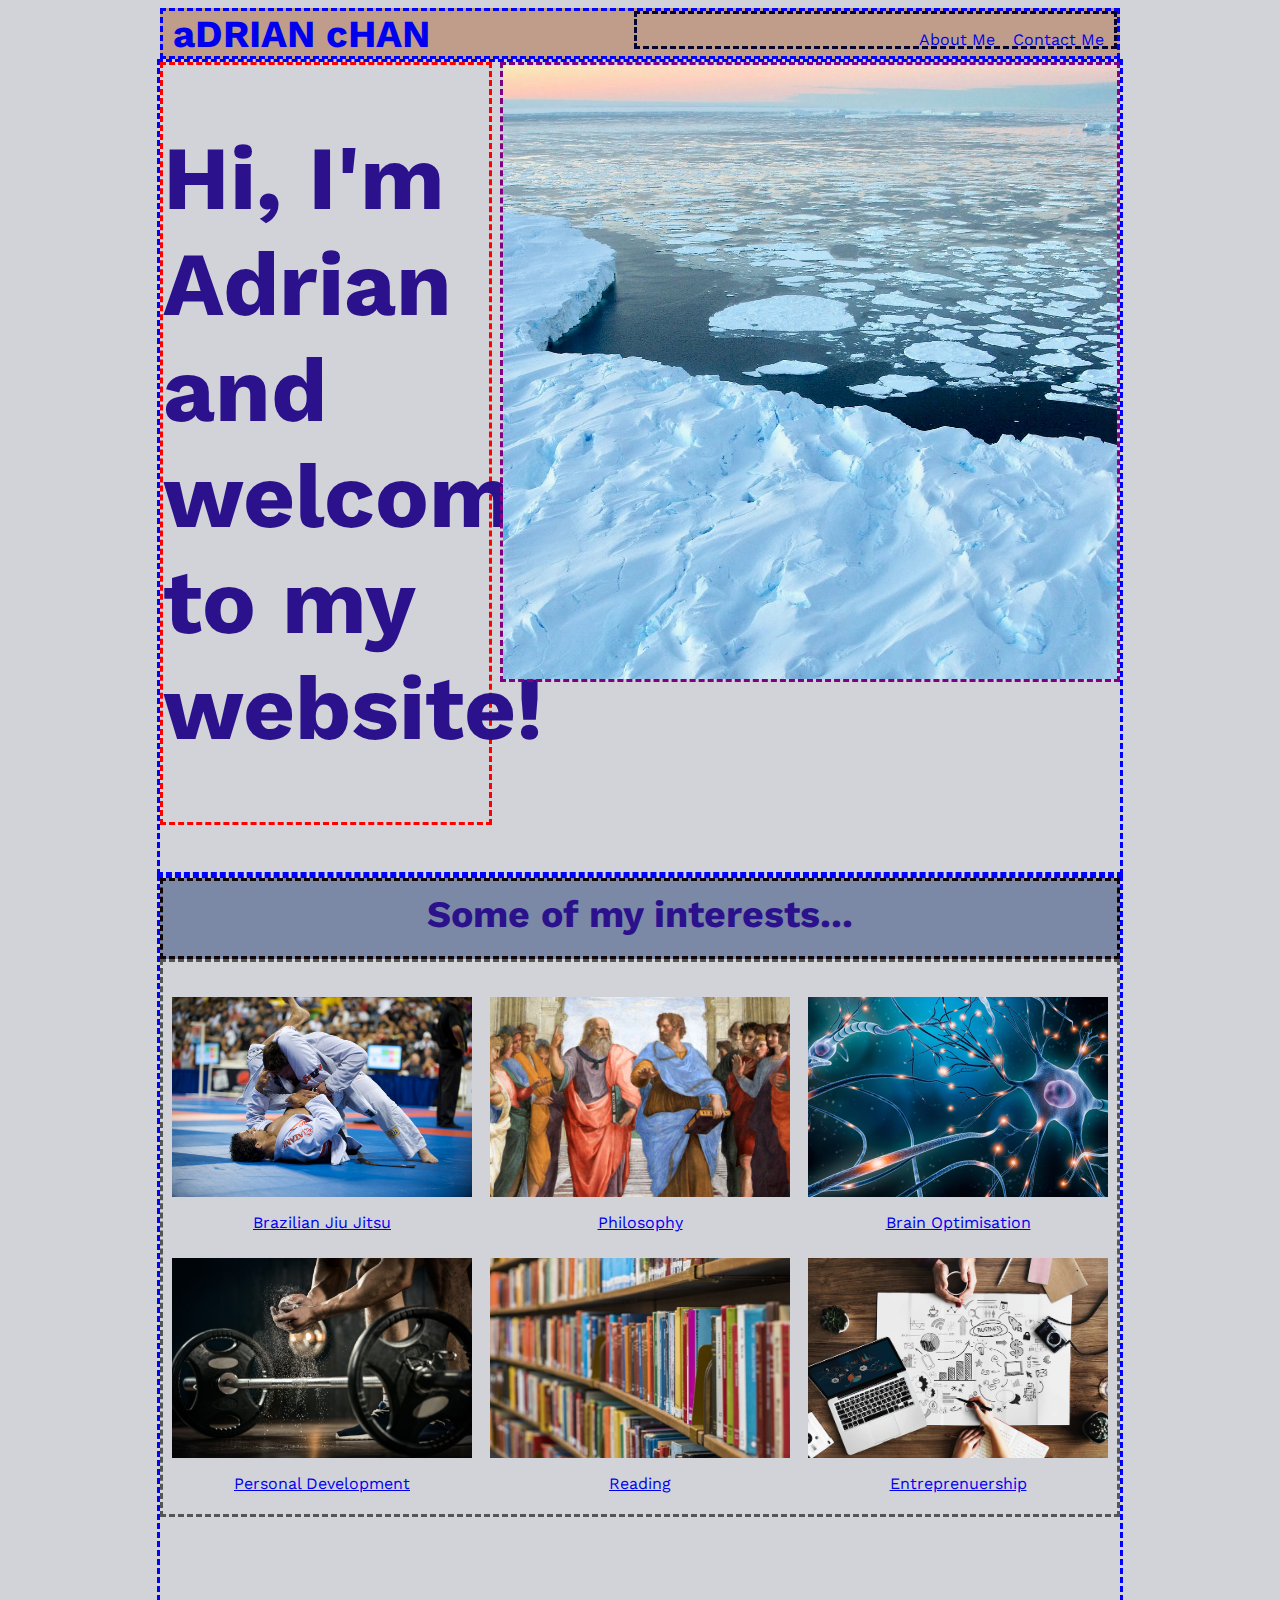
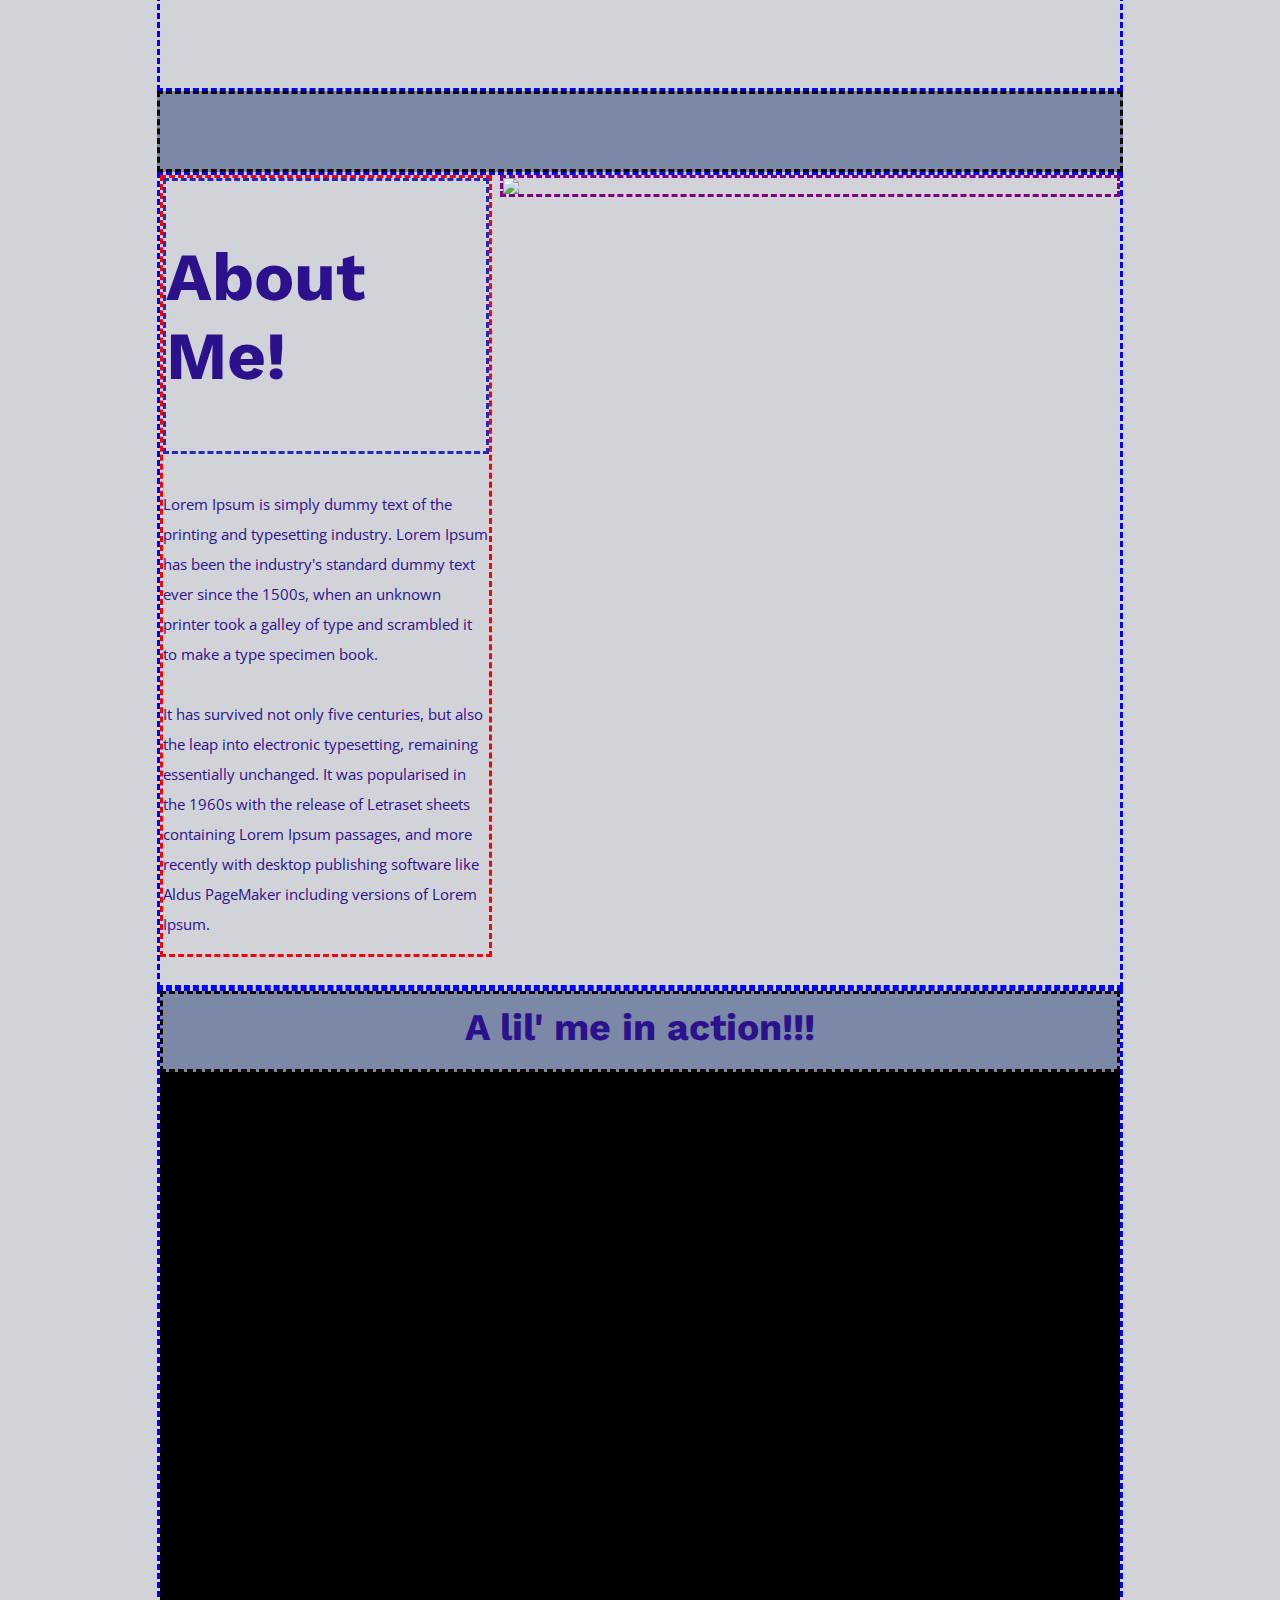
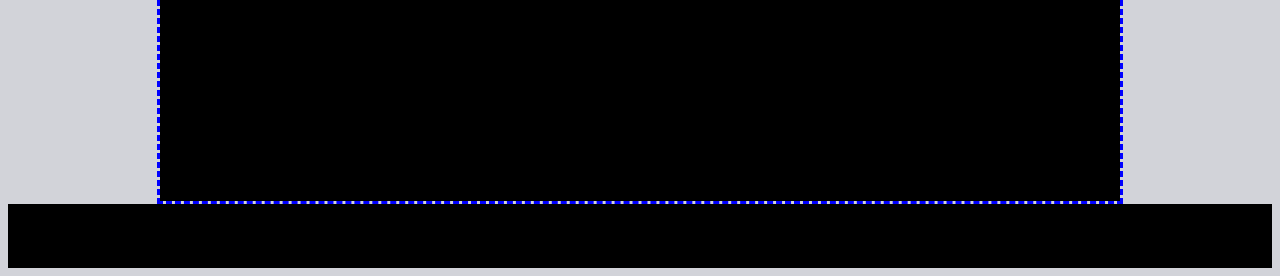
==== commit 6b042d9d: "responsive" ====
--- a/index.html
+++ b/index.html
@@ -152,7 +152,7 @@
             </div>
             
 <!--carosel for media responsive-->
-            <div  class="container">
+            <div class="container2">
              <div class="carousel">
                 <input type="radio" name="position" checked />
                 <input type="radio" name="position" />
--- a/Resources/index.css
+++ b/Resources/index.css
@@ -41,7 +41,7 @@
 
 
 .container {
-    height: 100%;
+    height: 90vh;
     width: 100%;
     max-width: 60rem;
     overflow: hidden;
@@ -49,6 +49,10 @@
     border-style: dashed;
     display: block;
     margin: 0 auto;
+}
+
+.container2 {
+  display: none;
 }
 
 .form-cont {
@@ -342,6 +346,8 @@
 
   @media only screen and (max-width: 700px) {
 
+
+
     nav ul{
       width: 100%;
       position: absolute;
@@ -383,6 +389,17 @@
    .container{
     height: 100%;
    } 
+
+   .container2 {
+    height: 90vh;
+    width: 100%;
+    max-width: 60rem;
+    overflow: hidden;
+    border-color: blue;
+    border-style: dashed;
+    display: block;
+    margin: 0 auto;
+}
 
     .L-column{
       width: 100%;
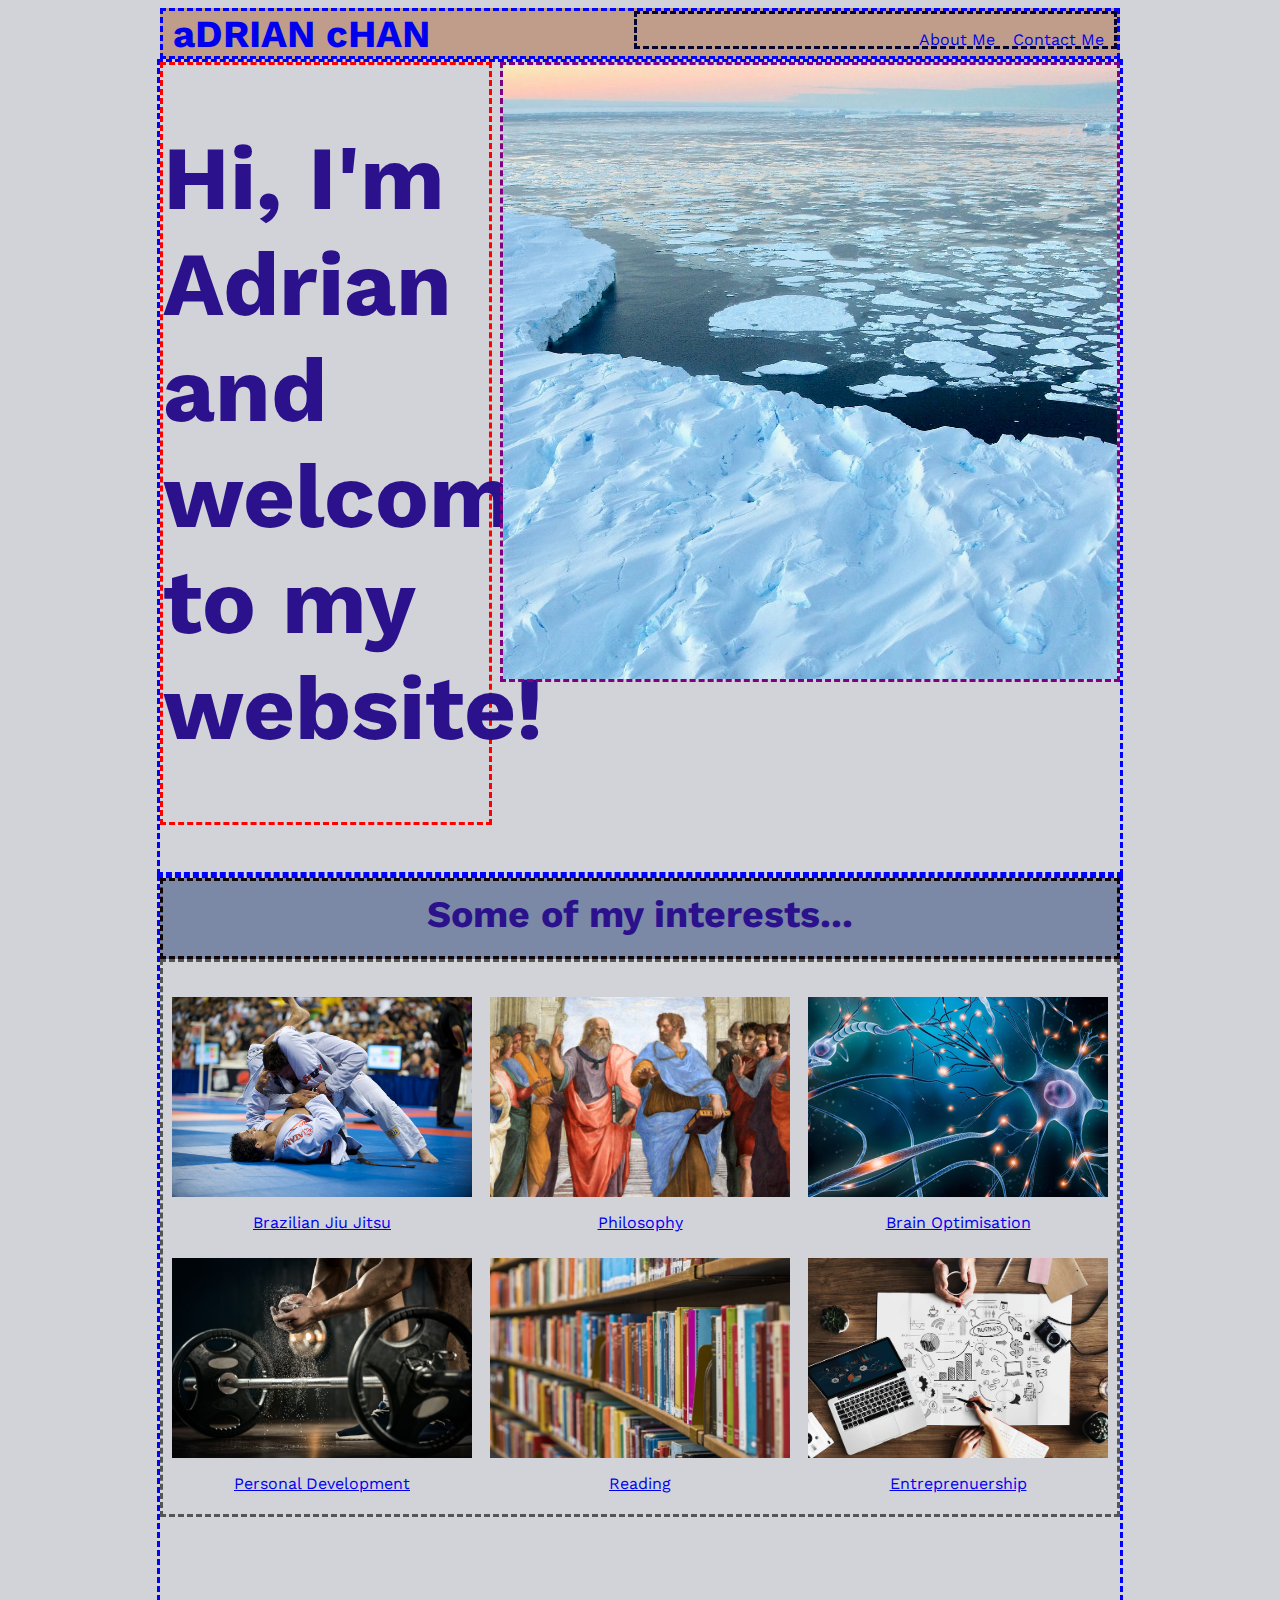
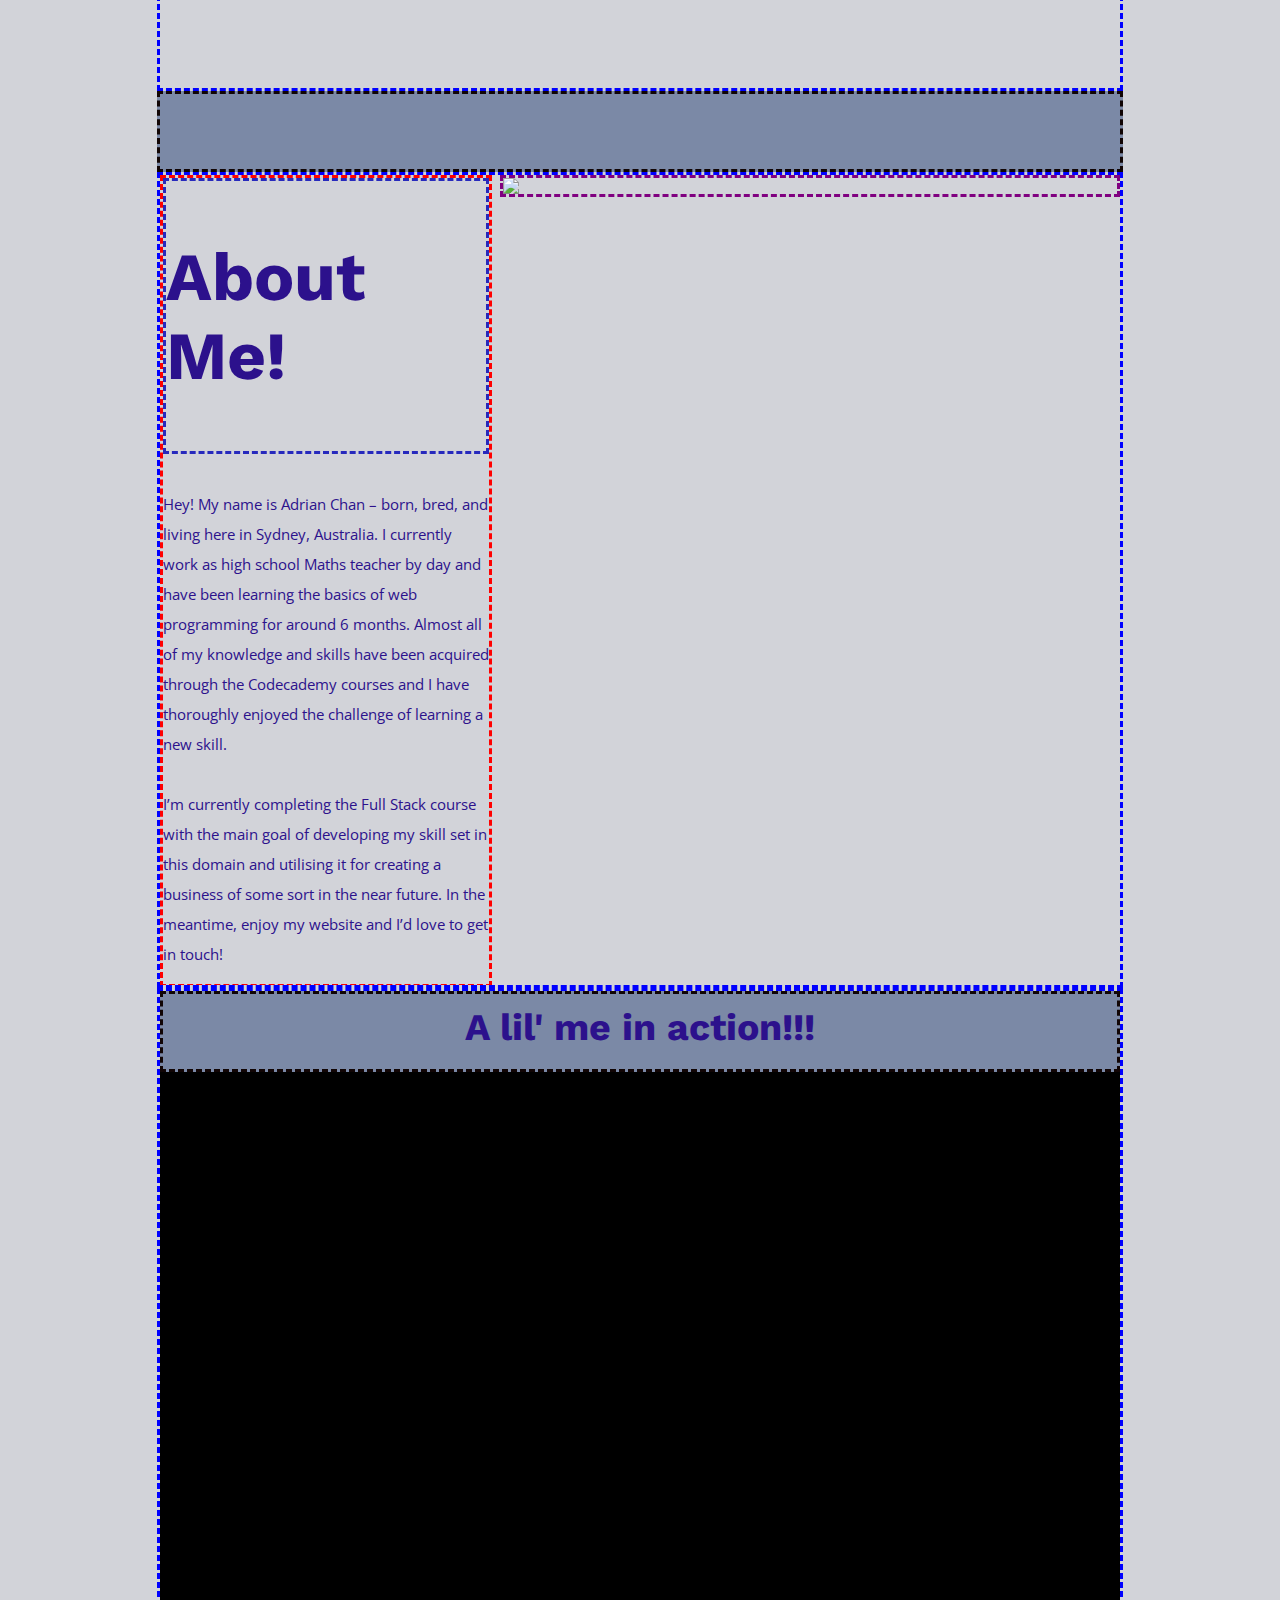
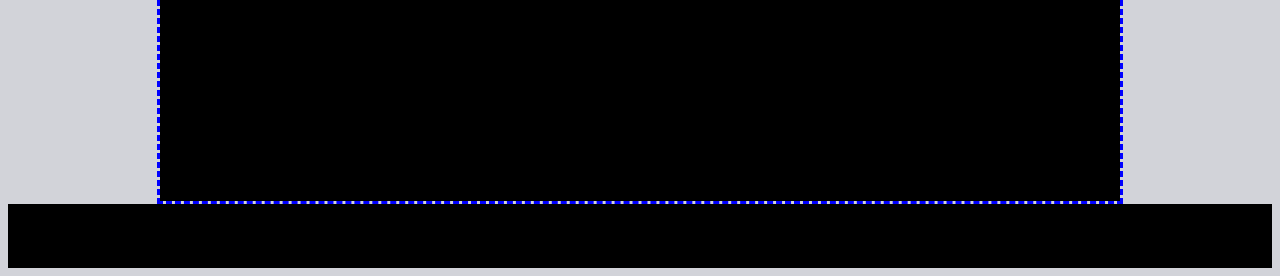
==== commit 33834dd5: "- finalise site" ====
--- a/index.html
+++ b/index.html
@@ -218,9 +218,11 @@
                 </div>
 
                 <div class="about-descrip">
-                    <p>Lorem Ipsum is simply dummy text of the printing and typesetting industry. Lorem Ipsum has been the industry's standard dummy text ever since the 1500s, when an unknown printer took a galley of type and scrambled it to make a type specimen book. 
+                    <p>Hey! My name is Adrian Chan – born, bred, and living here in Sydney, Australia. I currently work as high school Maths teacher by day and have been learning the basics of web programming for around 6 months. Almost all of my knowledge and skills have been acquired through the Codecademy courses and I have thoroughly enjoyed the challenge of learning a new skill. 
                         <br><br>
-                        It has survived not only five centuries, but also the leap into electronic typesetting, remaining essentially unchanged. It was popularised in the 1960s with the release of Letraset sheets containing Lorem Ipsum passages, and more recently with desktop publishing software like Aldus PageMaker including versions of Lorem Ipsum.</p>
+                        I’m currently completing the Full Stack course with the main goal of developing my skill set in this domain and utilising it for creating a business of some sort in the near future. In the meantime, enjoy my website and I’d love to get in touch! 
+                        
+                        
                 </div>
             </div>
 
